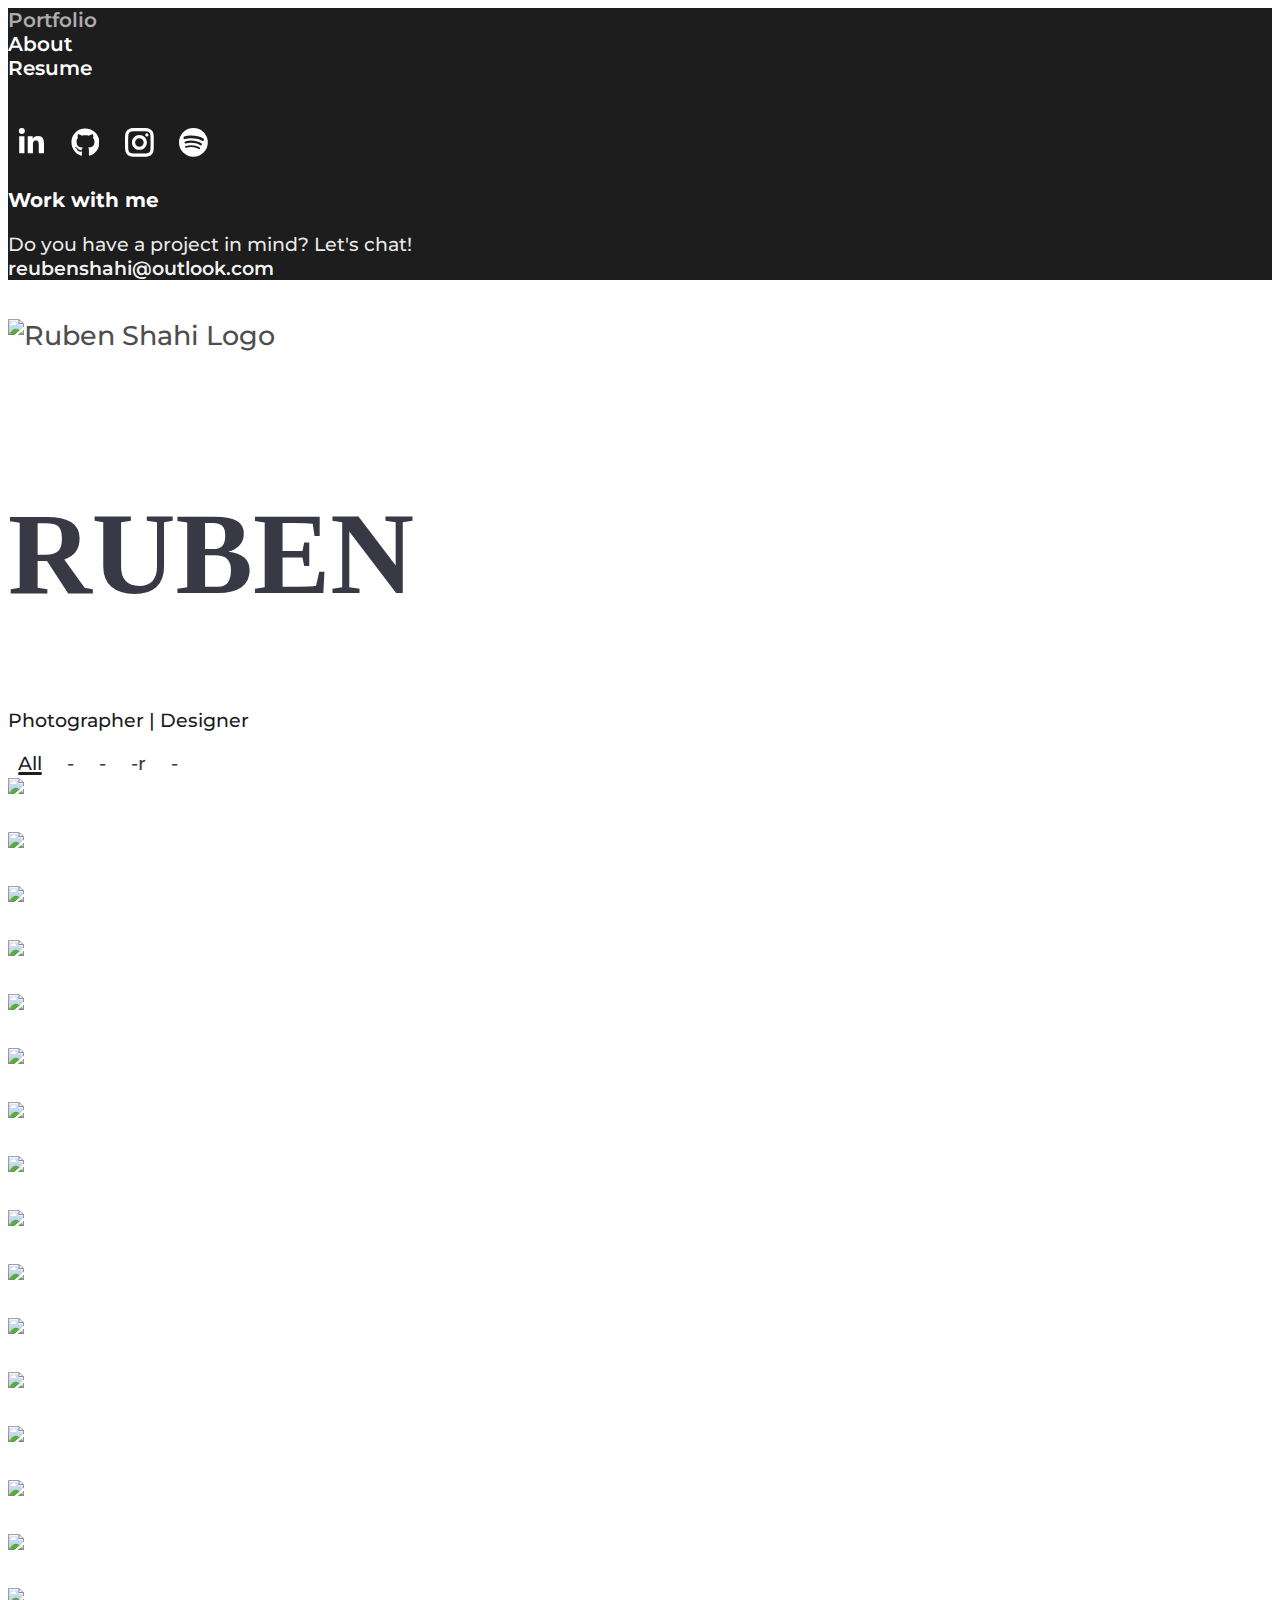
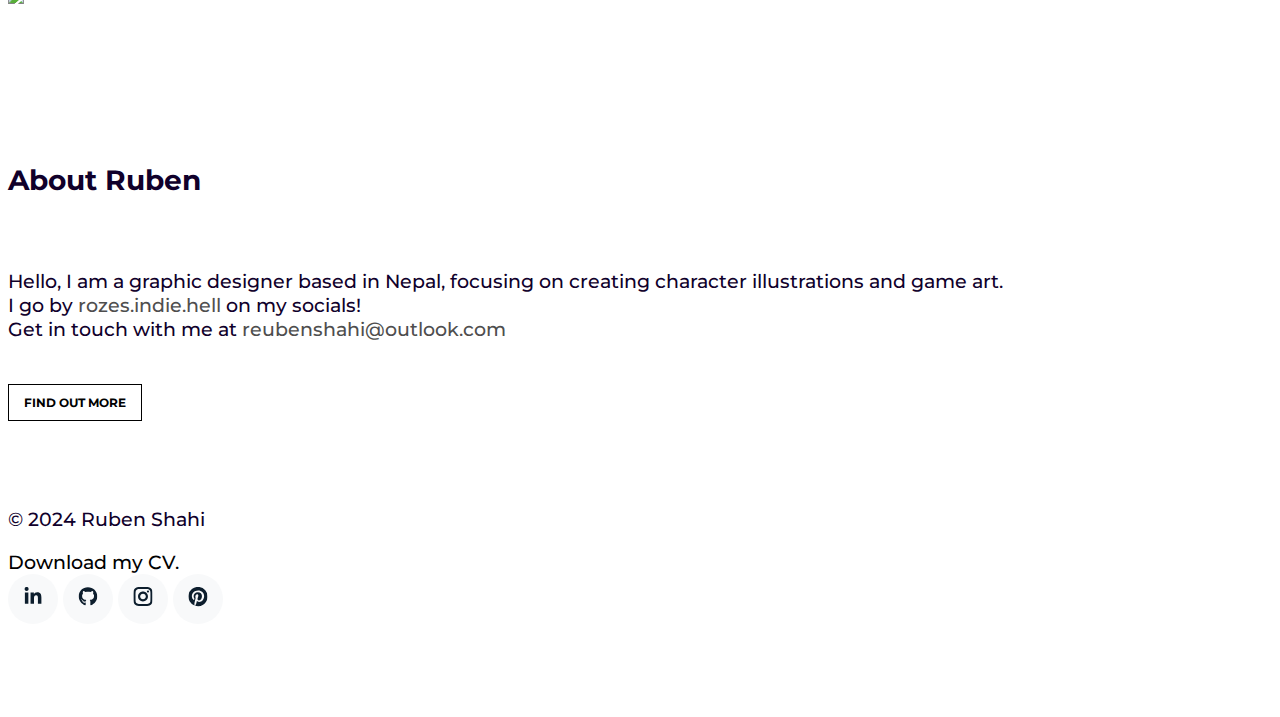
==== index.html @ 48cee7ec "Update index.html" ====
<!DOCTYPE html>
<html lang="en">
  <head>
    <meta charset="utf-8" />
    <meta content="width=device-width, initial-scale=1.0" name="viewport" />

    <title>Ruben Shahi Portfolio</title>
    <meta content="" name="Ruben shahi" />
    <meta content="" name="Ruben Shahi portfolio" />
    <meta name="description" content="Reuben Shahi, Ruben Shahi, Rozes-indie-hell">
    <meta name="keywords" content="Graphic Desinger,Visual Designer,Illustration, Ruben Shahi, Rozes-Indie-Hell,rozesendehael,roses in the hell">
    <meta name="author" content="Ruben Shahi">

     <script async src="https://pagead2.googlesyndication.com/pagead/js/adsbygoogle.js?client=ca-pub-5201594107803578"
     crossorigin="anonymous"></script>

    <!-- Google tag (gtag.js) -->
    <script async src="https://www.googletagmanager.com/gtag/js?id=G-9S11E6HL7Z"></script>
    <script>
      window.dataLayer = window.dataLayer || [];
      function gtag(){dataLayer.push(arguments);}
      gtag('js', new Date());
      
      gtag('config', 'G-9S11E6HL7Z');
    </script>
    
    <!-- Google Tag Manager -->
<script>(function(w,d,s,l,i){w[l]=w[l]||[];w[l].push({'gtm.start':
new Date().getTime(),event:'gtm.js'});var f=d.getElementsByTagName(s)[0],
j=d.createElement(s),dl=l!='dataLayer'?'&l='+l:'';j.async=true;j.src=
'https://www.googletagmanager.com/gtm.js?id='+i+dl;f.parentNode.insertBefore(j,f);
})(window,document,'script','dataLayer','GTM-PFKBHGC9');</script>
<!-- End Google Tag Manager -->

    <!-- Favicons -->
    <link href="assets/img/reube_logo.png" rel="icon" />
    <link href="assets/img/reuben_logo.png" rel="apple-touch-icon" />

    <!-- Google Fonts -->
    <link rel="preconnect" href="https://fonts.googleapis.com" />
    <link rel="preconnect" href="https://fonts.gstatic.com" crossorigin />
    <link
      href="https://fonts.googleapis.com/css2?family=Montserrat:wght@400;600&family=Playfair+Display:wght@400;500&display=swap"
      rel="stylesheet"
    />
  
    <!-- Vendor CSS Files -->
    <link href="assets/vendor/aos/aos.css" rel="stylesheet" />
    <link
      href="assets/vendor/bootstrap/css/bootstrap.min.css"
      rel="stylesheet"
    />
    <!-- Template Main CSS File -->
    <link href="assets/css/style.css" rel="stylesheet" />
  </head>

  <body>
    <!-- ======= Navbar ======= -->
    <div class="collapse navbar-collapse custom-navmenu" id="main-navbar">
      <div class="container py-2 py-md-5">
        <div class="row align-items-start">
          <div class="col-md-2">
            <ul class="custom-menu">
              <li class="active"><a href='/'>Portfolio</a></li>
              <li><a href='/about'>About</a></li>
              <li>
                <a href="./assets/pdf/Aakankshya-Shrestha-Resume.pdf">Resume</a>
              </li>
            </ul>
          </div>
          <div class="col-md-6 d-none d-md-block mr-auto">
            <div class="tweet d-flex">
              <div>
                <br />
                <h2>
                  <a
                    href="https://www.linkedin.com/in/ruben-shahi//"
                    ><span
                      ><svg
                        stroke="currentColor"
                        fill="currentColor"
                        stroke-width="0"
                        viewBox="0 0 448 512"
                        height="1em"
                        width="1em"
                        xmlns="http://www.w3.org/2000/svg"
                      >
                        <path
                          d="M100.28 448H7.4V148.9h92.88zM53.79 108.1C24.09 108.1 0 83.5 0 53.8a53.79 53.79 0 0 1 107.58 0c0 29.7-24.1 54.3-53.79 54.3zM447.9 448h-92.68V302.4c0-34.7-.7-79.2-48.29-79.2-48.29 0-55.69 37.7-55.69 76.7V448h-92.78V148.9h89.08v40.8h1.3c12.4-23.5 42.69-48.3 87.88-48.3 94 0 111.28 61.9 111.28 142.3V448z"
                        ></path></svg></span
                  ></a>
                  <a href="https://github.com/reuben-shahi"
                    ><span
                      ><svg
                        stroke="currentColor"
                        fill="currentColor"
                        stroke-width="0"
                        viewBox="0 0 496 512"
                        height="1em"
                        width="1em"
                        xmlns="http://www.w3.org/2000/svg"
                      >
                        <path
                          d="M165.9 397.4c0 2-2.3 3.6-5.2 3.6-3.3.3-5.6-1.3-5.6-3.6 0-2 2.3-3.6 5.2-3.6 3-.3 5.6 1.3 5.6 3.6zm-31.1-4.5c-.7 2 1.3 4.3 4.3 4.9 2.6 1 5.6 0 6.2-2s-1.3-4.3-4.3-5.2c-2.6-.7-5.5.3-6.2 2.3zm44.2-1.7c-2.9.7-4.9 2.6-4.6 4.9.3 2 2.9 3.3 5.9 2.6 2.9-.7 4.9-2.6 4.6-4.6-.3-1.9-3-3.2-5.9-2.9zM244.8 8C106.1 8 0 113.3 0 252c0 110.9 69.8 205.8 169.5 239.2 12.8 2.3 17.3-5.6 17.3-12.1 0-6.2-.3-40.4-.3-61.4 0 0-70 15-84.7-29.8 0 0-11.4-29.1-27.8-36.6 0 0-22.9-15.7 1.6-15.4 0 0 24.9 2 38.6 25.8 21.9 38.6 58.6 27.5 72.9 20.9 2.3-16 8.8-27.1 16-33.7-55.9-6.2-112.3-14.3-112.3-110.5 0-27.5 7.6-41.3 23.6-58.9-2.6-6.5-11.1-33.3 2.6-67.9 20.9-6.5 69 27 69 27 20-5.6 41.5-8.5 62.8-8.5s42.8 2.9 62.8 8.5c0 0 48.1-33.6 69-27 13.7 34.7 5.2 61.4 2.6 67.9 16 17.7 25.8 31.5 25.8 58.9 0 96.5-58.9 104.2-114.8 110.5 9.2 7.9 17 22.9 17 46.4 0 33.7-.3 75.4-.3 83.6 0 6.5 4.6 14.4 17.3 12.1C428.2 457.8 496 362.9 496 252 496 113.3 383.5 8 244.8 8zM97.2 352.9c-1.3 1-1 3.3.7 5.2 1.6 1.6 3.9 2.3 5.2 1 1.3-1 1-3.3-.7-5.2-1.6-1.6-3.9-2.3-5.2-1zm-10.8-8.1c-.7 1.3.3 2.9 2.3 3.9 1.6 1 3.6.7 4.3-.7.7-1.3-.3-2.9-2.3-3.9-2-.6-3.6-.3-4.3.7zm32.4 35.6c-1.6 1.3-1 4.3 1.3 6.2 2.3 2.3 5.2 2.6 6.5 1 1.3-1.3.7-4.3-1.3-6.2-2.2-2.3-5.2-2.6-6.5-1zm-11.4-14.7c-1.6 1-1.6 3.6 0 5.9 1.6 2.3 4.3 3.3 5.6 2.3 1.6-1.3 1.6-3.9 0-6.2-1.4-2.3-4-3.3-5.6-2z"
                        ></path></svg></span
                  ></a>
                  <a href="https://www.instagram.com/rozes.indie.hell/"
                    ><span
                      ><svg
                        stroke="currentColor"
                        fill="currentColor"
                        stroke-width="0"
                        viewBox="0 0 24 24"
                        height="1em"
                        width="1em"
                        xmlns="http://www.w3.org/2000/svg"
                      >
                        <path
                          d="M17.3183118,0.0772036939 C18.5358869,0.132773211 19.3775594,0.311686093 20.156489,0.614412318 C20.9357539,0.917263935 21.5259307,1.30117806 22.1124276,1.88767349 C22.6988355,2.47414659 23.0827129,3.06422396 23.3856819,3.84361655 C23.688357,4.62263666 23.8672302,5.46418415 23.9227984,6.68172489 C23.9916356,8.19170553 24,8.72394829 24,11.9999742 C24,15.2760524 23.9916355,15.808302 23.9227954,17.3182896 C23.8672306,18.5358038 23.6883589,19.3773584 23.3855877,20.1566258 C23.0826716,20.9358162 22.6987642,21.5259396 22.1124276,22.1122749 C21.5259871,22.6987804 20.9357958,23.0827198 20.1563742,23.3856323 C19.3772192,23.6883583 18.5357324,23.8672318 17.3183209,23.9227442 C15.8086874,23.9916325 15.2765626,24 12,24 C8.72343739,24 8.19131258,23.9916325 6.68172382,23.9227463 C5.46426077,23.8672314 4.62270711,23.6883498 3.84342369,23.3855738 C3.0641689,23.0827004 2.47399369,22.6987612 1.88762592,22.1123283 C1.30117312,21.525877 0.91721975,20.9357071 0.614318116,20.1563835 C0.311643016,19.3773633 0.132769821,18.5358159 0.0772038909,17.3183251 C0.0083529426,15.8092887 0,15.2774634 0,11.9999742 C0,8.7225328 0.00835296697,8.19071076 0.0772047368,6.68165632 C0.132769821,5.46418415 0.311643016,4.62263666 0.614362729,3.84350174 C0.91719061,3.06430165 1.30113536,2.4741608 1.88757245,1.88772514 C2.47399369,1.30123879 3.0641689,0.917299613 3.84345255,0.614414972 C4.62236201,0.311696581 5.46409415,0.132773979 6.68163888,0.0772035898 C8.19074867,0.00835221992 8.72252573,0 12,0 C15.2774788,0 15.8092594,0.00835235053 17.3183118,0.0772036939 Z M12,2.66666667 C8.75959504,2.66666667 8.26400713,2.67445049 6.80319929,2.74109814 C5.87614637,2.78341009 5.31952221,2.90172878 4.80947575,3.09995521 C4.37397765,3.26922052 4.09725505,3.44924273 3.77324172,3.77329203 C3.44916209,4.09737087 3.26913181,4.37408574 3.09996253,4.80937168 C2.90169965,5.31965737 2.78340891,5.87618164 2.74109927,6.80321713 C2.67445122,8.26397158 2.66666667,8.75960374 2.66666667,11.9999742 C2.66666667,15.2403924 2.67445121,15.7360281 2.74109842,17.1967643 C2.78340891,18.1238184 2.90169965,18.6803426 3.09990404,19.1904778 C3.26914133,19.6259017 3.44919889,19.9026659 3.77329519,20.2267614 C4.09725505,20.5507573 4.37397765,20.7307795 4.80932525,20.8999863 C5.31971515,21.0982887 5.87621193,21.2165784 6.80323907,21.2588497 C8.26460439,21.3255353 8.76051223,21.3333333 12,21.3333333 C15.2394878,21.3333333 15.7353956,21.3255353 17.1968056,21.2588476 C18.123775,21.216579 18.6802056,21.0982995 19.1905083,20.9000309 C19.6260288,20.7307713 19.9027426,20.5507596 20.2267583,20.226708 C20.5507492,19.9027179 20.7308046,19.6259456 20.9000375,19.1906283 C21.0983009,18.6803412 21.2165908,18.1238118 21.2588986,17.196779 C21.3255376,15.7350718 21.3333333,15.2390126 21.3333333,11.9999742 C21.3333333,8.76098665 21.3255376,8.26493375 21.2589016,6.80323567 C21.2165911,5.87618164 21.0983004,5.31965737 20.9001178,4.80957831 C20.7308131,4.37403932 20.550774,4.09729207 20.2267583,3.77324038 C19.9027658,3.44924868 19.6260264,3.26922777 19.1905015,3.09996643 C18.6803988,2.90171817 18.1238378,2.78341062 17.1967608,2.74109868 C15.7359966,2.67445057 15.2404012,2.66666667 12,2.66666667 Z M12,18.2222222 C8.56356156,18.2222222 5.77777778,15.4364384 5.77777778,12 C5.77777778,8.56356156 8.56356156,5.77777778 12,5.77777778 C15.4364384,5.77777778 18.2222222,8.56356156 18.2222222,12 C18.2222222,15.4364384 15.4364384,18.2222222 12,18.2222222 Z M12,15.5555556 C13.9636791,15.5555556 15.5555556,13.9636791 15.5555556,12 C15.5555556,10.0363209 13.9636791,8.44444444 12,8.44444444 C10.0363209,8.44444444 8.44444444,10.0363209 8.44444444,12 C8.44444444,13.9636791 10.0363209,15.5555556 12,15.5555556 Z M18.2222222,7.11111111 C17.4858426,7.11111111 16.8888889,6.51415744 16.8888889,5.77777778 C16.8888889,5.04139811 17.4858426,4.44444444 18.2222222,4.44444444 C18.9586019,4.44444444 19.5555556,5.04139811 19.5555556,5.77777778 C19.5555556,6.51415744 18.9586019,7.11111111 18.2222222,7.11111111 Z"
                        ></path></svg></span
                  ></a>
                  <a href="https://open.spotify.com/user/21mlc4a7etd7lk5fdn3ow52wq"
                    ><span
                      ><svg
                        stroke="currentColor"
                        fill="currentColor"
                        stroke-width="0"
                        version="1.1"
                        viewBox="0 0 16 16"
                        height="1em"
                        width="1em"
                        xmlns="http://www.w3.org/2000/svg"
                      >
                        <path
                          d="M8 0a8 8 0 1 0 0 16A8 8 0 0 0 8 0m3.669 11.538a.498.498 0 0 1-.686.165c-1.879-1.147-4.243-1.407-7.028-.77a.499.499 0 0 1-.222-.973c3.048-.696 5.662-.397 7.77.892a.5.5 0 0 1 .166.686zm.979-2.178a.624.624 0 0 1-.858.205c-2.15-1.321-5.428-1.704-7.972-.932a.625.625 0 0 1-.362-1.194c2.905-.881 6.517-.454 8.986 1.063a.624.624 0 0 1 .206.858m.084-2.268C10.154 5.56 5.9 5.419 3.438 6.166a.748.748 0 1 1-.434-1.432c2.825-.857 7.523-.692 10.492 1.07a.747.747 0 1 1-.764 1.288z"
                  ></a>
                </h2>
              </div>
            </div>
          </div>
          <div class="col-md-4 d-none d-md-block">
            <h3>Work with me</h3>
            <p>
              Do you have a project in mind? Let's chat! <br />
              <a
                href="mailto:reubenshahi@outlook.com?subject = Feedback&body = Message"
                >reubenshahi@outlook.com</a
              >
            </p>
          </div>
        </div>
      </div>
    </div>
                          
           <!-- Google Tag Manager (noscript) -->
                          <noscript><iframe src="https://www.googletagmanager.com/ns.html?id=GTM-PFKBHGC9"
                                      height="0" width="0" style="display:none;visibility:hidden"></iframe></noscript>
           <!-- End Google Tag Manager (noscript) -->

                          
    <nav class="navbar navbar-light custom-navbar">
      <div class="container">
        <a class='navbar-brand' href='/'>
          <img
            class="logo"
            src="./assets/img/reube_logo.png"
            alt="Ruben Shahi Logo"
          />
        </a>
        <a
          href="#"
          class="burger"
          data-bs-toggle="collapse"
          data-bs-target="#main-navbar"
        >
          <span></span>
        </a>
      </div>
    </nav>

    <main id="main">
      <!-- ======= Works Section ======= -->
      <section class="section site-portfolio">
        <div class="container">
          <div class="row mb-5 align-items-center">
            <div class="col-md-12 col-lg-6 mb-4 mb-lg-0" data-aos="fade-up">
              <h2 style="line-height:116px;font-family:custom_88983;font-weight:700;font-size:116px" class="view-mode unstyled align-left">              
                <span style="letter-spacing:0px;font-weight:700;font-style:normal;font-family:Even Steven; src:assets/even stevens.ttf;color:rgba(34, 35, 48, 0.9);font-size:116px">RUBEN</span>
              </h2>
              <p class="mb-0">Photographer | Designer</p>
            </div>
            <div
              class="col-md-12 col-lg-6 text-start text-lg-end"
              data-aos="fade-up"
              data-aos-delay="100"
            >
              <div id="filters" class="filters">
                <a href="#" data-filter="*" class="active">All</a>
                <a href="#" data-filter=".two">-</a>
                <a href="#" data-filter=".three">-</a>
                <a href="#" data-filter=".bookcover">-r</a>
                <a href="#" data-filter=".design">-</a>
              </div>
            </div>
          </div>
          <div
            id="portfolio-grid"
            class="row no-gutter"
            data-aos="fade-up"
            data-aos-delay="200"
          >
            <div class="item three col-sm-6 col-md-4 col-lg-4 mb-4">
              <a class='item-wrap fancybox' href='/splineroom'>
                <div class="work-info">
                  <h3>3D Interactive Room</h3>
                  <span>3d Design with Spline</span>
                </div>
                 <img class="img-fluid" src="assets/img/pearl.jpg" />
<!--                <script type="module" src="https://unpkg.com/@splinetool/viewer@0.9.370/build/spline-viewer.js"></script>
              <spline-viewer hint url="https://prod.spline.design/Xy8UsoNjPP974GU5/scene.splinecode"></spline-viewer> -->
              </a>
            </div>
            
          <div class="item three col-sm-6 col-md-4 col-lg-4 mb-4">
              <a class='item-wrap fancybox' href='/inktober'>
                <div class="work-info">
                  <h3>Halloween inspired 3d Illustrations</h3>
                  <span>3d Illustration</span>
                </div>
                <img class="img-fluid" src="assets/img/sakura.jpg" />
              </a>
            </div>
            
            
            <div class="item two col-sm-6 col-md-4 col-lg-4 mb-4">
              <a class='item-wrap fancybox' href='/bbc'>
                <div class="work-info">
                  <h3>Character Illustration for motion</h3>
                  <span>Client: BBC</span>
                </div>
                <img class="img-fluid" src="assets/img/petals.jpg" />
              </a>
            </div>
            <div class="item bookcover col-sm-6 col-md-4 col-lg-4 mb-4">
              <a class='item-wrap fancybox' href='/coverdesign1'>
                <div class="work-info">
                  <h3>Think and Grow Rich Book cover design</h3>
                  <span>Client: Books Mandala</span>
                </div>
                <img class="img-fluid" src="assets/img/lavender.jpg" />
              </a>
            </div>
         
            <div class="item two col-sm-6 col-md-4 col-lg-4 mb-4">
              <a class='item-wrap fancybox' href='/girlsupport'>
                <div class="work-info">
                  <h3>Girls support girls</h3>
                  <span>Illustration for Charity and Breast cancer awareness</span>
                </div>
                <img class="img-fluid" src="assets/img/amethyst_01.jpg" />
              </a>
            </div>
            <div class="item design col-sm-6 col-md-4 col-lg-4 mb-4">
              <a class='item-wrap fancybox' href='/project_two'>
                <div class="work-info">
                  <h3>Website design : PLANN</h3>
                  <span>UI Design</span>
                </div>
                <img class="img-fluid" src="assets/img/amethyst_02.jpg" />
              </a>
            </div>
               <div class="item two col-sm-6 col-md-4 col-lg-4 mb-4">
              <a class='item-wrap fancybox' href='/project_one'>
                <div class="work-info">
                  <h3>Color Pop Characters</h3>
                  <span>2D</span>
                </div>
                <img class="img-fluid" src="assets/img/shadow.jpg" />
              </a>
            </div>
             <div class="item bookcover col-sm-6 col-md-4 col-lg-4 mb-4">
              <a class='item-wrap fancybox' href='/coverdesign2'>
                <div class="work-info">
                  <h3>The power of your subconscious mind Book cover design</h3>
                  <span>Client: Books Mandala</span>
                </div>
                <img class="img-fluid" src="assets/img/summer.jpg" />
              </a>
            </div>
            <div class="item two col-sm-6 col-md-4 col-lg-4 mb-4">
              <a class='item-wrap fancybox' href='/gamedev'>
                <div class="work-info">
                  <h3>Platformer Game Design</h3>
                  <span>2d Illustration</span>
                </div>
                <img class="img-fluid" src="assets/img/shot02.jpg" />
              </a>
            </div>
            <div class="item three col-sm-6 col-md-4 col-lg-4 mb-4">
              <a class='item-wrap fancybox' href='/project_five'>
                <div class="work-info">
                  <h3>3d Character Illustration</h3>
                  <span>3D</span>
                </div>
                <img class="img-fluid" src="assets/img/mirror.jpg" />
              </a>
            </div>
            <div class="item design col-sm-6 col-md-4 col-lg-4 mb-4">
              <a class='item-wrap fancybox' href='/project_three'>
                <div class="work-info">
                  <h3>Logo Design: Oh Honey</h3>
                  <span>Branding project</span>
                </div>
                <img class="img-fluid" src="assets/img/cold_brew.jpg" />
              </a>
            </div>
            <div class="item two col-sm-6 col-md-4 col-lg-4 mb-4">
              <a class='item-wrap fancybox' href='/project_four'>
                <div class="work-info">
                  <h3>Vector character design</h3>
                  <span>2d Illustration</span>
                </div>
                <img class="img-fluid" src="assets/img/pink dawn.jpg" />
              </a>
            </div>
            <div class="item bookcover col-sm-6 col-md-4 col-lg-4 mb-4">
              <a class='item-wrap fancybox' href='/coverdesign3'>
                <div class="work-info">
                  <h3>How to Win Friend and Influence People book cover design</h3>
                  <span>Client: Books Mandala</span>
                </div>
                <img class="img-fluid" src="assets/img/cool.jpg" />
              </a>
            </div>
          
                <div class="item three col-sm-6 col-md-4 col-lg-4 mb-4">
              <a class='item-wrap fancybox' href='/3dillustration'>
                <div class="work-info">
                  <h3>Pokedex</h3>
                  <span>3D Illustration</span>
                </div>
                <img class="img-fluid" src="assets/img/okay.jpg" />
              </a>
            </div>
            
            <div class="item two col-sm-6 col-md-4 col-lg-4 mb-4">
              <a class='item-wrap fancybox' href='/project_eight'>
                <div class="work-info">
                  <h3>Digital Art: Jiro</h3>
                  <span>Illustration</span>
                </div>
                <img class="img-fluid" src="assets/img/neon_light01.jpg" />
              </a>
            </div>
           <div class="item design col-sm-6 col-md-4 col-lg-4 mb-4">
              <a class='item-wrap fancybox' href='/project_six'>
                <div class="work-info">
                  <h3>App design: Elevate</h3>
                  <span>UI Design</span>
                </div>
                <img class="img-fluid" src="assets/img/neon_light02.jpg" />
              </a>
            </div> 
            
            
          </div>
        </div>
      </section>
      <!-- End  Works Section --> 

      <!-- ======= Services Section ======= -->
      <section class="section services">
        <div class="container">
          <div class="row justify-content-center text-center mb-4">
            <div class="col-6">
              <h3 class="h3 heading">About Ruben</h3>
            
              <br>
              <p>
              
                Hello, I am a graphic designer based in Nepal, focusing on creating character illustrations and game art.<br />
                I go by <a href="https://www.instagram.com/rozes.indie.hell/">rozes.indie.hell </a>on my socials!
                
                <br>
                Get in touch with me at  <a class = "servicesemail" href="mailto: reubenshahi@outlook.com?subject = Feedback&body = Message">reubenshahi@outlook.com</a>

                <br/><br>
                <p><a class='readmore' href='/about'>Find out more</a></p>
              </p>
            </div>
          </div>
          
          </div>
        </div>
      </section>
      <!-- End Services Section
    </main>
    <!-- End #main -->

    <!-- ======= Footer ======= -->
    <footer class="footer" role="contentinfo">
      <div class="container">
        <div class="row">
          <div class="col-sm-6">
            <p class="mb-1">&copy; 2024 Ruben Shahi</p>
            <div class="credits">
              <a href="./assets/pdf/Aakankshya-Shrestha-Resume.pdf"
                >Download my CV.</a
              >
            </div>
          </div>
          <div class="col-sm-6 social text-md-end">
            <a href="https://www.linkedin.com/in/ruben-shahi"
              ><span
                ><svg
                  stroke="currentColor"
                  fill="currentColor"
                  stroke-width="0"
                  viewBox="0 0 448 512"
                  height="1em"
                  width="1em"
                  xmlns="http://www.w3.org/2000/svg"
                >
                  <path
                    d="M100.28 448H7.4V148.9h92.88zM53.79 108.1C24.09 108.1 0 83.5 0 53.8a53.79 53.79 0 0 1 107.58 0c0 29.7-24.1 54.3-53.79 54.3zM447.9 448h-92.68V302.4c0-34.7-.7-79.2-48.29-79.2-48.29 0-55.69 37.7-55.69 76.7V448h-92.78V148.9h89.08v40.8h1.3c12.4-23.5 42.69-48.3 87.88-48.3 94 0 111.28 61.9 111.28 142.3V448z"
                  ></path></svg></span
            ></a>
            <a href="https://github.com/reuben-shahi"
              ><span
                ><svg
                  stroke="currentColor"
                  fill="currentColor"
                  stroke-width="0"
                  viewBox="0 0 496 512"
                  height="1em"
                  width="1em"
                  xmlns="http://www.w3.org/2000/svg"
                >
                  <path
                    d="M165.9 397.4c0 2-2.3 3.6-5.2 3.6-3.3.3-5.6-1.3-5.6-3.6 0-2 2.3-3.6 5.2-3.6 3-.3 5.6 1.3 5.6 3.6zm-31.1-4.5c-.7 2 1.3 4.3 4.3 4.9 2.6 1 5.6 0 6.2-2s-1.3-4.3-4.3-5.2c-2.6-.7-5.5.3-6.2 2.3zm44.2-1.7c-2.9.7-4.9 2.6-4.6 4.9.3 2 2.9 3.3 5.9 2.6 2.9-.7 4.9-2.6 4.6-4.6-.3-1.9-3-3.2-5.9-2.9zM244.8 8C106.1 8 0 113.3 0 252c0 110.9 69.8 205.8 169.5 239.2 12.8 2.3 17.3-5.6 17.3-12.1 0-6.2-.3-40.4-.3-61.4 0 0-70 15-84.7-29.8 0 0-11.4-29.1-27.8-36.6 0 0-22.9-15.7 1.6-15.4 0 0 24.9 2 38.6 25.8 21.9 38.6 58.6 27.5 72.9 20.9 2.3-16 8.8-27.1 16-33.7-55.9-6.2-112.3-14.3-112.3-110.5 0-27.5 7.6-41.3 23.6-58.9-2.6-6.5-11.1-33.3 2.6-67.9 20.9-6.5 69 27 69 27 20-5.6 41.5-8.5 62.8-8.5s42.8 2.9 62.8 8.5c0 0 48.1-33.6 69-27 13.7 34.7 5.2 61.4 2.6 67.9 16 17.7 25.8 31.5 25.8 58.9 0 96.5-58.9 104.2-114.8 110.5 9.2 7.9 17 22.9 17 46.4 0 33.7-.3 75.4-.3 83.6 0 6.5 4.6 14.4 17.3 12.1C428.2 457.8 496 362.9 496 252 496 113.3 383.5 8 244.8 8zM97.2 352.9c-1.3 1-1 3.3.7 5.2 1.6 1.6 3.9 2.3 5.2 1 1.3-1 1-3.3-.7-5.2-1.6-1.6-3.9-2.3-5.2-1zm-10.8-8.1c-.7 1.3.3 2.9 2.3 3.9 1.6 1 3.6.7 4.3-.7.7-1.3-.3-2.9-2.3-3.9-2-.6-3.6-.3-4.3.7zm32.4 35.6c-1.6 1.3-1 4.3 1.3 6.2 2.3 2.3 5.2 2.6 6.5 1 1.3-1.3.7-4.3-1.3-6.2-2.2-2.3-5.2-2.6-6.5-1zm-11.4-14.7c-1.6 1-1.6 3.6 0 5.9 1.6 2.3 4.3 3.3 5.6 2.3 1.6-1.3 1.6-3.9 0-6.2-1.4-2.3-4-3.3-5.6-2z"
                  ></path></svg></span
            ></a>
            <a href="https://www.instagram.com/rozes.indie.hell/"
              ><span
                ><svg
                  stroke="currentColor"
                  fill="currentColor"
                  stroke-width="0"
                  viewBox="0 0 24 24"
                  height="1em"
                  width="1em"
                  xmlns="http://www.w3.org/2000/svg"
                >
                  <path
                    d="M17.3183118,0.0772036939 C18.5358869,0.132773211 19.3775594,0.311686093 20.156489,0.614412318 C20.9357539,0.917263935 21.5259307,1.30117806 22.1124276,1.88767349 C22.6988355,2.47414659 23.0827129,3.06422396 23.3856819,3.84361655 C23.688357,4.62263666 23.8672302,5.46418415 23.9227984,6.68172489 C23.9916356,8.19170553 24,8.72394829 24,11.9999742 C24,15.2760524 23.9916355,15.808302 23.9227954,17.3182896 C23.8672306,18.5358038 23.6883589,19.3773584 23.3855877,20.1566258 C23.0826716,20.9358162 22.6987642,21.5259396 22.1124276,22.1122749 C21.5259871,22.6987804 20.9357958,23.0827198 20.1563742,23.3856323 C19.3772192,23.6883583 18.5357324,23.8672318 17.3183209,23.9227442 C15.8086874,23.9916325 15.2765626,24 12,24 C8.72343739,24 8.19131258,23.9916325 6.68172382,23.9227463 C5.46426077,23.8672314 4.62270711,23.6883498 3.84342369,23.3855738 C3.0641689,23.0827004 2.47399369,22.6987612 1.88762592,22.1123283 C1.30117312,21.525877 0.91721975,20.9357071 0.614318116,20.1563835 C0.311643016,19.3773633 0.132769821,18.5358159 0.0772038909,17.3183251 C0.0083529426,15.8092887 0,15.2774634 0,11.9999742 C0,8.7225328 0.00835296697,8.19071076 0.0772047368,6.68165632 C0.132769821,5.46418415 0.311643016,4.62263666 0.614362729,3.84350174 C0.91719061,3.06430165 1.30113536,2.4741608 1.88757245,1.88772514 C2.47399369,1.30123879 3.0641689,0.917299613 3.84345255,0.614414972 C4.62236201,0.311696581 5.46409415,0.132773979 6.68163888,0.0772035898 C8.19074867,0.00835221992 8.72252573,0 12,0 C15.2774788,0 15.8092594,0.00835235053 17.3183118,0.0772036939 Z M12,2.66666667 C8.75959504,2.66666667 8.26400713,2.67445049 6.80319929,2.74109814 C5.87614637,2.78341009 5.31952221,2.90172878 4.80947575,3.09995521 C4.37397765,3.26922052 4.09725505,3.44924273 3.77324172,3.77329203 C3.44916209,4.09737087 3.26913181,4.37408574 3.09996253,4.80937168 C2.90169965,5.31965737 2.78340891,5.87618164 2.74109927,6.80321713 C2.67445122,8.26397158 2.66666667,8.75960374 2.66666667,11.9999742 C2.66666667,15.2403924 2.67445121,15.7360281 2.74109842,17.1967643 C2.78340891,18.1238184 2.90169965,18.6803426 3.09990404,19.1904778 C3.26914133,19.6259017 3.44919889,19.9026659 3.77329519,20.2267614 C4.09725505,20.5507573 4.37397765,20.7307795 4.80932525,20.8999863 C5.31971515,21.0982887 5.87621193,21.2165784 6.80323907,21.2588497 C8.26460439,21.3255353 8.76051223,21.3333333 12,21.3333333 C15.2394878,21.3333333 15.7353956,21.3255353 17.1968056,21.2588476 C18.123775,21.216579 18.6802056,21.0982995 19.1905083,20.9000309 C19.6260288,20.7307713 19.9027426,20.5507596 20.2267583,20.226708 C20.5507492,19.9027179 20.7308046,19.6259456 20.9000375,19.1906283 C21.0983009,18.6803412 21.2165908,18.1238118 21.2588986,17.196779 C21.3255376,15.7350718 21.3333333,15.2390126 21.3333333,11.9999742 C21.3333333,8.76098665 21.3255376,8.26493375 21.2589016,6.80323567 C21.2165911,5.87618164 21.0983004,5.31965737 20.9001178,4.80957831 C20.7308131,4.37403932 20.550774,4.09729207 20.2267583,3.77324038 C19.9027658,3.44924868 19.6260264,3.26922777 19.1905015,3.09996643 C18.6803988,2.90171817 18.1238378,2.78341062 17.1967608,2.74109868 C15.7359966,2.67445057 15.2404012,2.66666667 12,2.66666667 Z M12,18.2222222 C8.56356156,18.2222222 5.77777778,15.4364384 5.77777778,12 C5.77777778,8.56356156 8.56356156,5.77777778 12,5.77777778 C15.4364384,5.77777778 18.2222222,8.56356156 18.2222222,12 C18.2222222,15.4364384 15.4364384,18.2222222 12,18.2222222 Z M12,15.5555556 C13.9636791,15.5555556 15.5555556,13.9636791 15.5555556,12 C15.5555556,10.0363209 13.9636791,8.44444444 12,8.44444444 C10.0363209,8.44444444 8.44444444,10.0363209 8.44444444,12 C8.44444444,13.9636791 10.0363209,15.5555556 12,15.5555556 Z M18.2222222,7.11111111 C17.4858426,7.11111111 16.8888889,6.51415744 16.8888889,5.77777778 C16.8888889,5.04139811 17.4858426,4.44444444 18.2222222,4.44444444 C18.9586019,4.44444444 19.5555556,5.04139811 19.5555556,5.77777778 C19.5555556,6.51415744 18.9586019,7.11111111 18.2222222,7.11111111 Z"
                  ></path></svg></span
            ></a>
            <a href="https://www.pinterest.com/rozes_indie_hell"
              ><span
                ><svg
                  stroke="currentColor"
                  fill="currentColor"
                  stroke-width="0"
                  version="1.1"
                  viewBox="0 0 16 16"
                  height="1em"
                  width="1em"
                  xmlns="http://www.w3.org/2000/svg"
                >
                  <path
                    d="M8 0a8 8 0 0 0-2.915 15.452c-.07-.633-.134-1.606.027-2.297.146-.625.938-3.977.938-3.977s-.239-.479-.239-1.187c0-1.113.645-1.943 1.448-1.943.682 0 1.012.512 1.012 1.127 0 .686-.437 1.712-.663 2.663-.188.796.4 1.446 1.185 1.446 1.422 0 2.515-1.5 2.515-3.664 0-1.915-1.377-3.254-3.342-3.254-2.276 0-3.612 1.707-3.612 3.471 0 .688.265 1.425.595 1.826a.24.24 0 0 1 .056.23c-.061.252-.196.796-.222.907-.035.146-.116.177-.268.107-1-.465-1.624-1.926-1.624-3.1 0-2.523 1.834-4.84 5.286-4.84 2.775 0 4.932 1.977 4.932 4.62 0 2.757-1.739 4.976-4.151 4.976-.811 0-1.573-.421-1.834-.919l-.498 1.902c-.181.695-.669 1.566-.995 2.097A8 8 0 1 0 8 0"/>
                </svg></path></svg></span
            ></a>
          </div>
        </div>
      </div>
    </footer>
    <a
      href="#"
      class="back-to-top d-flex align-items-center justify-content-center"
      ><h2><i class="bi bi-arrow-bar-up"></i></h2
    ></a>

    <!-- Vendor JS Files -->
    <script src="assets/vendor/aos/aos.js"></script>
    <script src="assets/vendor/bootstrap/js/bootstrap.bundle.min.js"></script>
    <script src="assets/vendor/isotope-layout/isotope.pkgd.min.js"></script>
    <script src="assets/vendor/php-email-form/validate.js"></script>
    <script src="assets/vendor/swiper/swiper-bundle.min.js"></script>

    <!-- Template Main JS File -->
    <script src="assets/js/main.js"></script>
  </body>
</html>
---- assets/css/style.css ----
/*--------------------------------------------------------------
# General
--------------------------------------------------------------*/
body {
  font-family: "Montserrat", sans-serif;
  font-weight: 500;
  color: #10002b;
  font-size: 1.2rem;
}

a {
  color: rgb(78, 78, 78);
  text-decoration: none;
}

a:hover {
  color: #000;
}

h1,
h2,
h3,
h4,
h5,
h6,
.font-heading {
  font-family: "Montserrat", sans-serif;
}

.section {
  padding: 3rem 0;
}

.filters a {
  text-decoration: none;
  color: rgb(59, 59, 59);
  display: inline-block;
  padding-left: 10px;
  padding-right: 10px;
  position: relative;
  font-weight: 00;
}

.filters a:hover,
.filters a:focus,
.filters a:active {
  text-decoration: none;
}

.filters a:hover:before {
  content: "";
  position: absolute;
  left: 10px;
  right: 10px;
  bottom: 0;
  height: 3px;
  border-radius: 12px;
  background-color: #1d1d1d;
}

.filters a.active {
  color: #1d1d1d;
}

.filters a.active:before {
  content: "";
  position: absolute;
  left: 10px;
  right: 10px;
  bottom: 0;
  height: 3px;
  border-radius: 12px;
  background-color: #1d1d1d;
}
.site-portfolio .container p {
  color: #1d1d1d;
}
.item {
  border: none;
  margin-bottom: 30px;
}

.item .item-wrap {
  display: block;
  position: relative;
  overflow: hidden;
}

.item .item-wrap:after {
  z-index: 2;
  position: absolute;
  content: "";
  top: 0;
  left: 0;
  right: 0;
  bottom: 0;
  background: rgba(0, 0, 0, 0.4);
  visibility: hidden;
  opacity: 0;
  transition: 0.3s all ease-in-out;
}

.item .item-wrap img {
  transition: 0.3s transform ease;
  transform: scale(1);
}

.item .item-wrap > .work-info {
  position: absolute;
  top: 50%;
  width: 100%;
  text-align: center;
  z-index: 3;
  transform: translateY(-50%);
  color: #fff;
  opacity: 0;
  visibility: hidden;
  margin-top: 20px;
  transition: 0.3s all ease;
}

.item .item-wrap > .work-info h3 {
  font-size: 20px;
  margin-bottom: 0;
}

.item .item-wrap > .work-info span {
  font-size: 14px;
  text-transform: uppercase;
  letter-spacing: 0.2rem;
}

.item .item-wrap:hover {
  text-decoration: none;
}

.item .item-wrap:hover img {
  transform: scale(1.05);
}

.item .item-wrap:hover:after {
  opacity: 1;
  visibility: visible;
}

.item .item-wrap:hover .work-info {
  margin-top: 0px;
  opacity: 1;
  visibility: visible;
}

.h3 {
  font-size: 20px;
}

.h4 {
  font-size: 16px;
}

.heading {
  font-size: 28px;
}

.readmore {
  display: inline-block;
  border: 1px solid #000;
  padding: 10px 15px;
  font-size: 12px;
  text-transform: uppercase;
  color: #000;
  transition: 0.2s all ease;
  font-weight: 700;
}

.readmore:active,
.readmore:focus,
.readmore:hover {
  outline: none;
}

.readmore:hover {
  color: #fff;
  text-decoration: none;
  background: #1d1d1d;
}

.sticky-content {
  position: sticky;
  position: -webkit-sticky;
  top: 0;
  /* required */
}

.list-line li {
  margin-bottom: 10px;
  position: relative;
  padding-left: 30px;
}

.list-line li:before {
  content: "";
  position: absolute;
  left: 0;
  top: 0.7rem;
  width: 10px;
  height: 2px;
  background: #000;
}

.custom-progress {
  height: 7px;
  border-radius: 0;
}

.custom-progress .progress-bar {
  background: #000;
}
/* about me section */

/*--------------------------------------------------------------
# Header
--------------------------------------------------------------*/
/* Custom Navmenu */
.custom-navmenu {
  background: #1d1d1d;
}

.custom-navmenu .custom-menu,
.custom-navmenu .custom-menu li {
  padding: 0;
  margin: 0;
  list-style: none;
}

.custom-navmenu .custom-menu li {
  margin-bottom: 0;
  font-size: 20px;
}

.custom-navmenu .custom-menu li a {
  color: #fff;
  padding: 10px 0 !important;
}
.custom-navmenu .custom-menu li a:hover {
  color: #adadad;
  text-decoration: none;
}
.custom-navmenu .tweet a span {
  color: #fff;
  padding: 0em 0.3em 0em 0.3em;
}
.custom-navmenu .tweet {
  justify-content: space-around;
}

.custom-navmenu .tweet a span:hover {
  color: #adadad;
}

.custom-navmenu .custom-menu li a:hover {
  text-decoration: none;
}

.custom-navmenu .custom-menu li.active a {
  text-decoration: none;
  color: #adadad;
}

.custom-navmenu h3 {
  font-size: 20px;
  color: #fff;
}

.custom-navmenu p {
  color: rgba(255, 255, 255, 0.904);
}

.custom-navmenu a {
  color: rgba(255, 255, 255, 0.966);
  font-weight: 600;
  border-radius: 50%;
}

.custom-navmenu a:hover {
  color: #adadad;
}

/* Custom Navbar */
.custom-navbar {
  padding-top: 20px;
  width: 100%;
}
.logo {
  width: 150px;
  height: auto;
  margin: 0;
}
@media (max-width: 780px) {
  .custom-navbar > .container {
    padding-right: 0;
    padding-left: 0;
  }
}

.custom-navbar .navbar-brand {
  font-size: 1.7rem;
}

/* Burger */
.burger {
  width: 28px;
  height: 32px;
  cursor: pointer;
  position: relative;
}

.burger:before,
.burger span,
.burger:after {
  width: 100%;
  height: 2px;
  display: block;
  background: #1d1d1d;

  border-radius: 2px;
  position: absolute;
  opacity: 1;
}

.burger:before,
.burger:after {
  transition: top 0.35s cubic-bezier(0.23, 1, 0.32, 1),
    transform 0.35s cubic-bezier(0.23, 1, 0.32, 1),
    opacity 0.35s cubic-bezier(0.23, 1, 0.32, 1),
    background-color 1.15s cubic-bezier(0.86, 0, 0.07, 1);
  -webkit-transition: top 0.35s cubic-bezier(0.23, 1, 0.32, 1),
    -webkit-transform 0.35s cubic-bezier(0.23, 1, 0.32, 1),
    opacity 0.35s cubic-bezier(0.23, 1, 0.32, 1),
    background-color 1.15s cubic-bezier(0.86, 0, 0.07, 1);
  content: "";
}

.burger:before {
  top: 4px;
}

.burger span {
  top: 15px;
}

.burger:after {
  top: 26px;
}

/* Hover */
.burger:hover:before {
  top: 7px;
}

.burger:hover:after {
  top: 23px;
}

/* Click */
.burger.active span {
  opacity: 0;
}

.burger.active:before,
.burger.active:after {
  top: 40%;
}

.burger.active:before {
  transform: rotate(45deg);
}

.burger.active:after {
  transform: rotate(-45deg);
}

.burger:focus {
  outline: none;
}

/*--------------------------------------------------------------
# Footer
--------------------------------------------------------------*/
.footer {
  padding: 0 0 4rem 0;
}

.footer a {
  color: #000;
}

.footer a:hover {
  color: #636363;
}

.social a {
  display: inline-block;
  width: 50px;
  height: 50px;
  border-radius: 50%;
  background: #f8f9fa;
  position: relative;
  text-align: center;
  color: #0d1e2d;
}

.social a span {
  display: inline-block;
  left: 50%;
  position: absolute;
  top: 50%;
  transform: translate(-50%, -50%);
}

.social a:hover {
  color: #636363;
}

.about-text span {
  color: #1d1d1d;
}
.about-blog:hover {
  color: #636363;
}
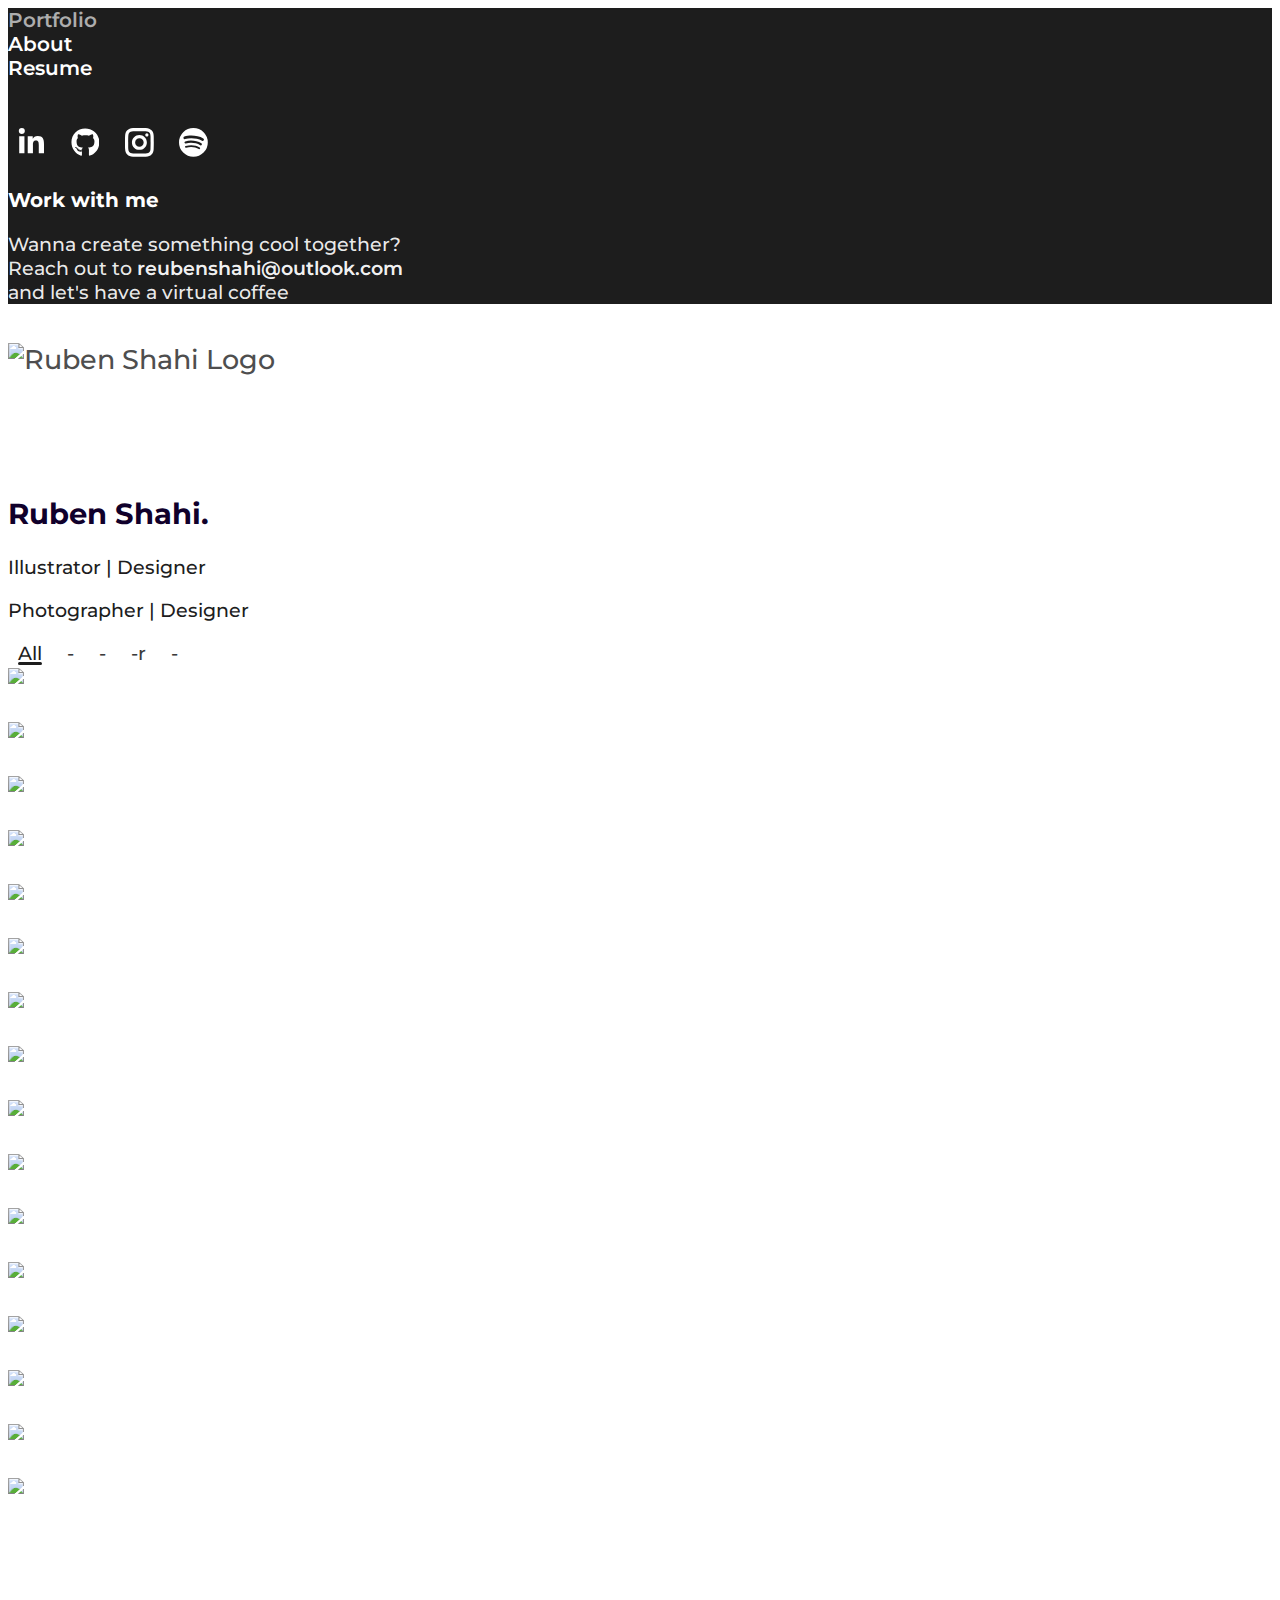
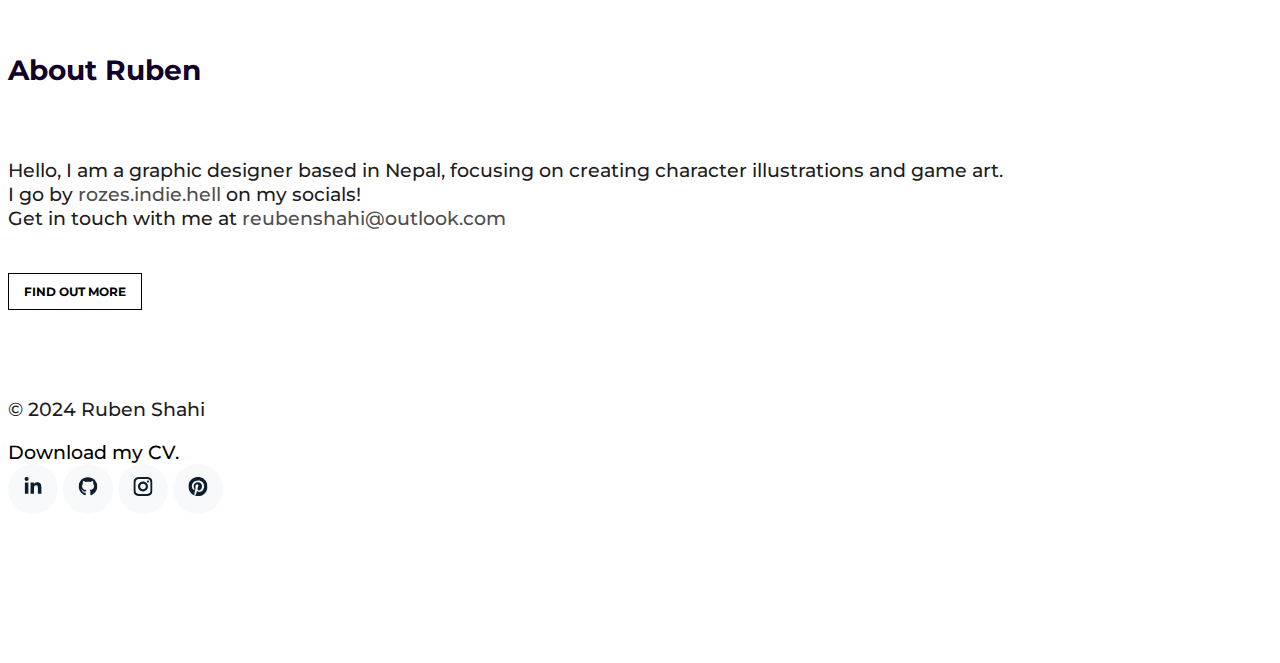
==== commit 9e35fcd8: "Update index.html" ====
--- a/index.html
+++ b/index.html
@@ -141,11 +141,14 @@
           <div class="col-md-4 d-none d-md-block">
             <h3>Work with me</h3>
             <p>
-              Do you have a project in mind? Let's chat! <br />
+              Wanna create something cool together? <br>
+              Reach out to 
               <a
                 href="mailto:reubenshahi@outlook.com?subject = Feedback&body = Message"
-                >reubenshahi@outlook.com</a
-              >
+                >reubenshahi@outlook.com</a>
+              <br>
+              and let's have a virtual coffee
+              
             </p>
           </div>
         </div>
@@ -181,13 +184,18 @@
     <main id="main">
       <!-- ======= Works Section ======= -->
       <section class="section site-portfolio">
+        <section class="section site-portfolio">
         <div class="container">
           <div class="row mb-5 align-items-center">
             <div class="col-md-12 col-lg-6 mb-4 mb-lg-0" data-aos="fade-up">
-              <h2 style="line-height:116px;font-family:custom_88983;font-weight:700;font-size:116px" class="view-mode unstyled align-left">              
-                <span style="letter-spacing:0px;font-weight:700;font-style:normal;font-family:Even Steven; src:assets/even stevens.ttf;color:rgba(34, 35, 48, 0.9);font-size:116px">RUBEN</span>
-              </h2>
-              <p class="mb-0">Photographer | Designer</p>
+              <h2>Ruben Shahi.</h2>
+              <p class="mb-0">Illustrator | Designer</p>
+            </div>
+            <div
+          
+             <div class="container">
+          <div class="row mb-5 align-items-center">
+            <div class="col-md-12 col-lg-6 mb-4 mb-lg-0" data-aos="fade-up"> <p class="mb-0">Photographer | Designer</p>
             </div>
             <div
               class="col-md-12 col-lg-6 text-start text-lg-end"
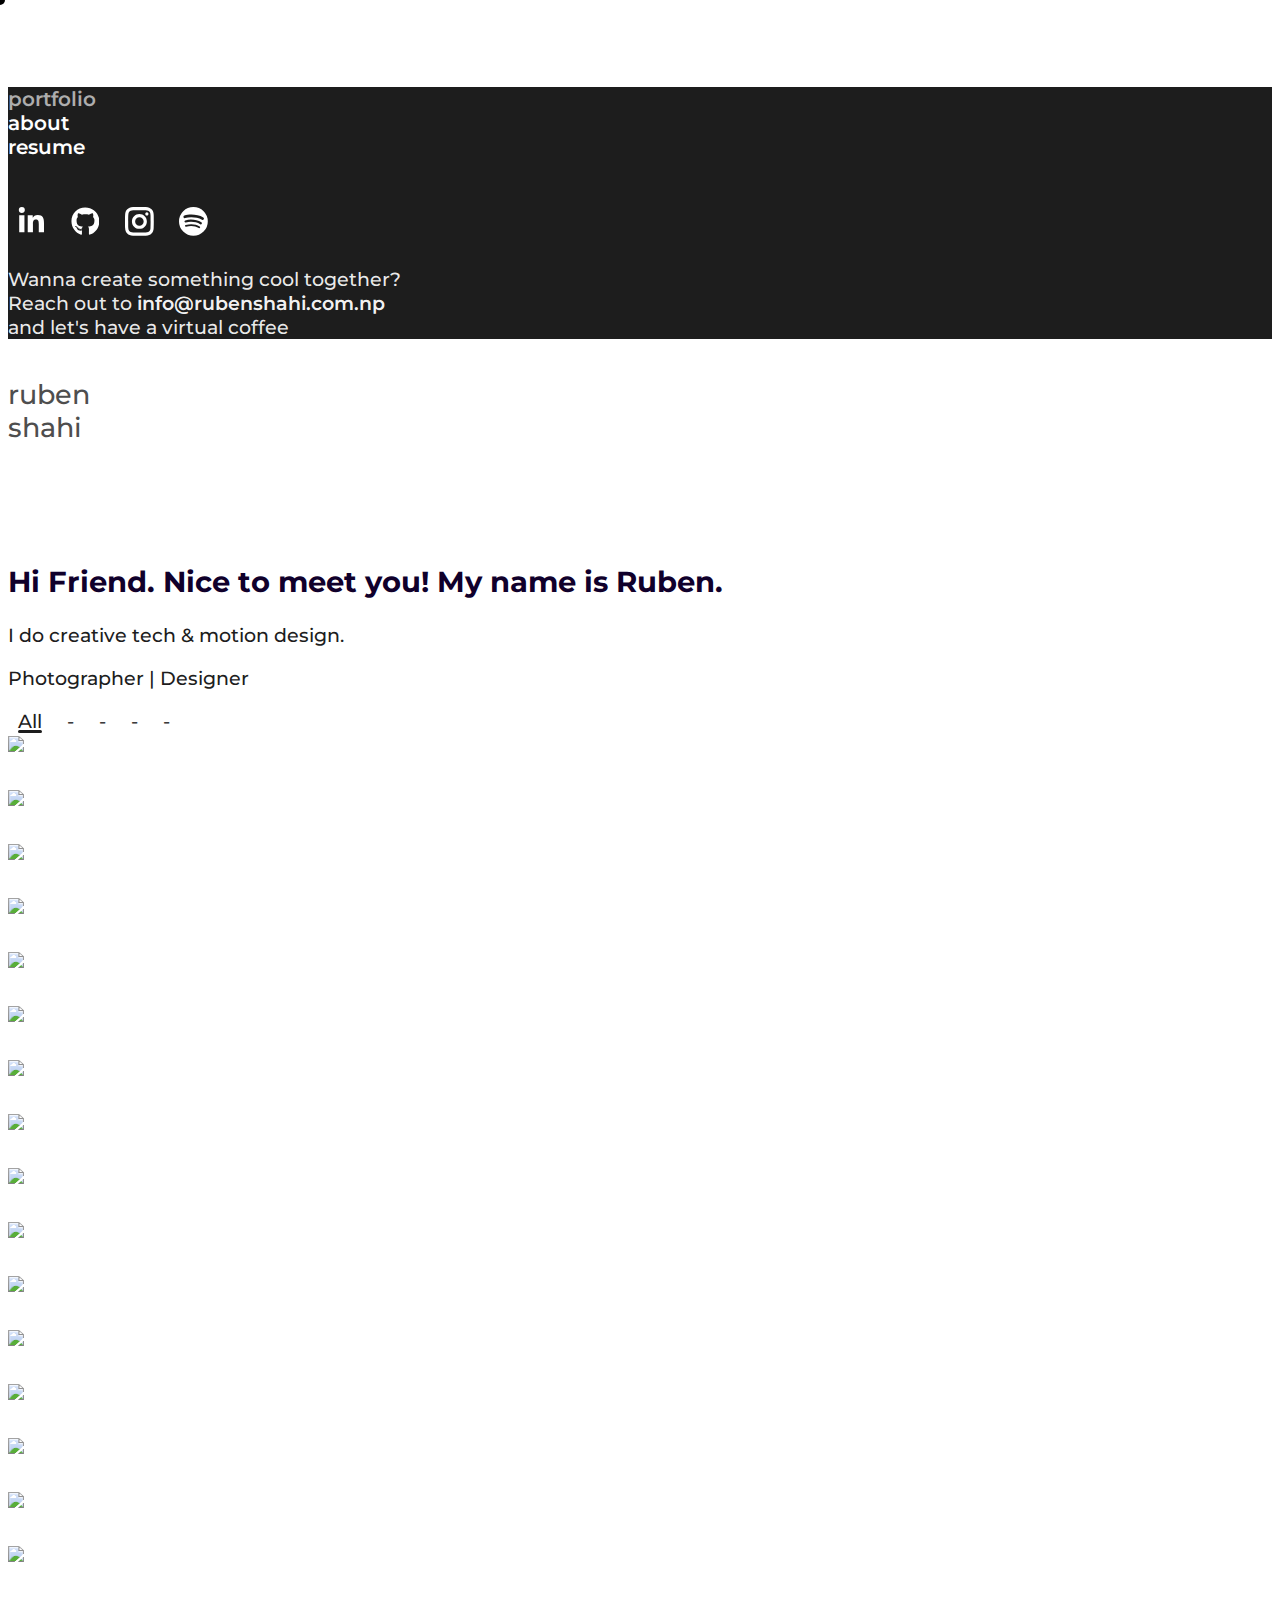
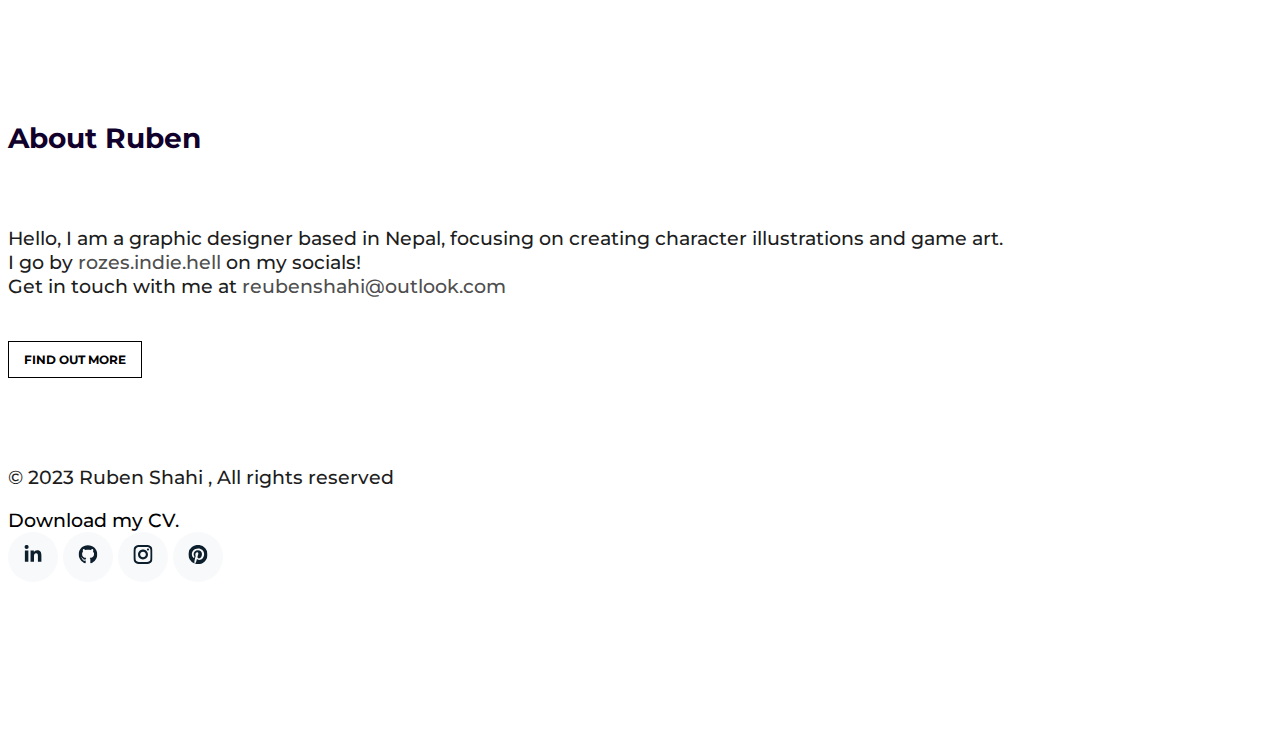
==== commit 870797ce: "Update index.html" ====
--- a/index.html
+++ b/index.html
@@ -3,10 +3,13 @@
   <head>
     <meta charset="utf-8" />
     <meta content="width=device-width, initial-scale=1.0" name="viewport" />
-
-    <title>Ruben Shahi Portfolio</title>
-    <meta content="" name="Ruben shahi" />
-    <meta content="" name="Ruben Shahi portfolio" />
+    <meta http-equiv="Content-Type" content="text/html; charset=utf-8">
+    <meta name="referrer" content="always">
+    <meta name="viewport" id="viewport" content="width=device-width,initial-scale=1.0,minimum-scale=1.0,maximum-scale=10.0,minimal-ui">
+    <meta name="mobile-web-app-capable" content="yes">
+    <meta name="apple-mobile-web-app-capable" content="yes">
+    <meta name="apple-mobile-web-app-title" content="Ruben's Portfolio">
+    <title>Ruben's Portfolio</title>
     <meta name="description" content="Reuben Shahi, Ruben Shahi, Rozes-indie-hell">
     <meta name="keywords" content="Graphic Desinger,Visual Designer,Illustration, Ruben Shahi, Rozes-Indie-Hell,rozesendehael,roses in the hell">
     <meta name="author" content="Ruben Shahi">
@@ -25,53 +28,135 @@
     </script>
     
     <!-- Google Tag Manager -->
-<script>(function(w,d,s,l,i){w[l]=w[l]||[];w[l].push({'gtm.start':
+    <script>(function(w,d,s,l,i){w[l]=w[l]||[];w[l].push({'gtm.start':
 new Date().getTime(),event:'gtm.js'});var f=d.getElementsByTagName(s)[0],
 j=d.createElement(s),dl=l!='dataLayer'?'&l='+l:'';j.async=true;j.src=
 'https://www.googletagmanager.com/gtm.js?id='+i+dl;f.parentNode.insertBefore(j,f);
 })(window,document,'script','dataLayer','GTM-PFKBHGC9');</script>
 <!-- End Google Tag Manager -->
 
+    <!-- Google Ads -->
+    <meta name="google-adsense-account" content="ca-pub-5201594107803578">
+    
     <!-- Favicons -->
-    <link href="assets/img/reube_logo.png" rel="icon" />
-    <link href="assets/img/reuben_logo.png" rel="apple-touch-icon" />
+    <link href="assets/img/profile-svg.svg" rel="icon" />
+    <link href="assets/img/profile-svg.svg" rel="apple-touch-icon" />
 
     <!-- Google Fonts -->
     <link rel="preconnect" href="https://fonts.googleapis.com" />
     <link rel="preconnect" href="https://fonts.gstatic.com" crossorigin />
-    <link
-      href="https://fonts.googleapis.com/css2?family=Montserrat:wght@400;600&family=Playfair+Display:wght@400;500&display=swap"
-      rel="stylesheet"
-    />
-  
+    <link href="https://fonts.googleapis.com/css2?family=Montserrat:wght@400;600&family=Playfair+Display:wght@400;500&display=swap" rel="stylesheet"/>
+
+    <!-- Web App Manifest -->
+    <link rel="manifest" href="/manifest.json">
+
     <!-- Vendor CSS Files -->
     <link href="assets/vendor/aos/aos.css" rel="stylesheet" />
-    <link
-      href="assets/vendor/bootstrap/css/bootstrap.min.css"
-      rel="stylesheet"
-    />
+    <link href="assets/vendor/bootstrap/css/bootstrap.min.css" rel="stylesheet"/>
+    
     <!-- Template Main CSS File -->
     <link href="assets/css/style.css" rel="stylesheet" />
   </head>
 
   <body>
+
+    <!-- Cursor -->
+    <div class="rmwidget widget-iframe code-injection" data-id="6503628a30c73956c90a04ff" style="left: 756px; top: 15.82px; width: 105px; height: 79px; z-index: 404; font-family: initial; font-weight: initial;"><style type="text/css">         
+    body {             
+    //cursor: none;
+    min-height: 100%;
+    background: rgb(255, 255, 255);        
+}                 
+
+  #myCustomCursor {             
+  position: fixed;             
+  width: 10px;             
+  height: 10px;             
+  background: rgb(255, 255, 255);             
+  border-radius: 50%;             
+  top: var(--y, 0);             
+  left: var(--x, 0);             
+  transform: translate(-50%, -50%);             
+  mix-blend-mode: difference;             
+  pointer-events: none;             
+  //transition-duration: 300ms;
+  //transition-timing-function: ease-out;             
+  z-index: 99999;       
+}                  
+ 
+ #myCustomCursor.myCursorHoverState {             
+     width: 160px;
+     height: 160px;
+     background: blue;
+}     
+</style>
+
+<script>
+    function createCustomCursor() {
+       let cursor = document.getElementById('myCustomCursor');
+
+        if (cursor) {
+            console.log('myCustomCursor already exist');
+            //addCursorSpecialEffectToAllPageLinks(cursor);
+        } else {
+            cursor = document.createElement("div");
+            cursor.setAttribute("id", "myCustomCursor");
+            document.body.appendChild(cursor);
+
+            initCustomCursor(cursor);
+            //addCursorSpecialEffectToAllPageLinks(cursor);
+        }
+    }
+
+    
+    function initCustomCursor(cursor) {
+        document.body.onmousemove = function(e) {
+            cursor.style.setProperty('--x', (e.clientX) + 'px');
+            cursor.style.setProperty('--y', (e.clientY) + 'px');
+        }
+    }
+
+    function addCursorSpecialEffectToAllPageLinks(cursor) {
+        var links = document.querySelectorAll("a");
+
+    // This for loop is used to find all the page links and add the "myCursorHoverState" css class to create special effect on hover
+      for (var i = 0; i < links.length; i++) {
+          var link = links[i].getAttribute("href");
+          console.log(link);
+
+          links[i].addEventListener("mouseenter", function(event) {
+                console.log('In');
+                cursor.classList.add("myCursorHoverState");
+          }, false);
+
+          links[i].addEventListener("mouseleave", function(event) {
+                console.log('Out');
+                cursor.classList.remove("myCursorHoverState");
+          }, false);
+      }
+  }
+
+  createCustomCursor();
+</script></div>
+<!-- Cursor End -->
+    
     <!-- ======= Navbar ======= -->
     <div class="collapse navbar-collapse custom-navmenu" id="main-navbar">
       <div class="container py-2 py-md-5">
         <div class="row align-items-start">
           <div class="col-md-2">
             <ul class="custom-menu">
-              <li class="active"><a href='/'>Portfolio</a></li>
-              <li><a href='/about'>About</a></li>
+              <li class="active"><a href='/'>portfolio</a></li>
+              <li><a href='/about'>about</a></li>
               <li>
-                <a href="./assets/pdf/Aakankshya-Shrestha-Resume.pdf">Resume</a>
+                <a href="./assets/pdf/Ruben-Shahi-Resume.pdf">resume</a>
               </li>
             </ul>
           </div>
           <div class="col-md-6 d-none d-md-block mr-auto">
             <div class="tweet d-flex">
               <div>
-                <br />
+                <br>
                 <h2>
                   <a
                     href="https://www.linkedin.com/in/ruben-shahi//"
@@ -139,16 +224,14 @@
             </div>
           </div>
           <div class="col-md-4 d-none d-md-block">
-            <h3>Work with me</h3>
             <p>
               Wanna create something cool together? <br>
               Reach out to 
               <a
-                href="mailto:reubenshahi@outlook.com?subject = Feedback&body = Message"
-                >reubenshahi@outlook.com</a>
+                href="mailto:info@rubenshahi.com.np?subject = Feedback&body = Message"
+                >info@rubenshahi.com.np</a>
               <br>
-              and let's have a virtual coffee
-              
+                and let's have a virtual coffee
             </p>
           </div>
         </div>
@@ -156,26 +239,17 @@
     </div>
                           
            <!-- Google Tag Manager (noscript) -->
-                          <noscript><iframe src="https://www.googletagmanager.com/ns.html?id=GTM-PFKBHGC9"
-                                      height="0" width="0" style="display:none;visibility:hidden"></iframe></noscript>
+                          <noscript> <iframe src="https://www.googletagmanager.com/ns.html?id=GTM-PFKBHGC9"
+                                      height="0" width="0" style="display:none;visibility:hidden"> </iframe></noscript>
            <!-- End Google Tag Manager (noscript) -->
 
                           
-    <nav class="navbar navbar-light custom-navbar">
+      <nav class="navbar navbar-light custom-navbar">
       <div class="container">
-        <a class='navbar-brand' href='/'>
-          <img
-            class="logo"
-            src="./assets/img/reube_logo.png"
-            alt="Ruben Shahi Logo"
-          />
+        <a class='navbar-brand' href="/">
+          ruben<br>shahi
         </a>
-        <a
-          href="#"
-          class="burger"
-          data-bs-toggle="collapse"
-          data-bs-target="#main-navbar"
-        >
+       <a href="#" class="burger collapsed" data-bs-toggle="collapse" data-bs-target="#main-navbar" aria-expanded="false">
           <span></span>
         </a>
       </div>
@@ -188,8 +262,8 @@
         <div class="container">
           <div class="row mb-5 align-items-center">
             <div class="col-md-12 col-lg-6 mb-4 mb-lg-0" data-aos="fade-up">
-              <h2>Ruben Shahi.</h2>
-              <p class="mb-0">Illustrator | Designer</p>
+              <h2>Hi Friend. Nice to meet you! My name is Ruben.</h2>
+              <p class="mb-0">I do creative tech & motion design.</p>
             </div>
             <div
           
@@ -206,7 +280,7 @@
                 <a href="#" data-filter="*" class="active">All</a>
                 <a href="#" data-filter=".two">-</a>
                 <a href="#" data-filter=".three">-</a>
-                <a href="#" data-filter=".bookcover">-r</a>
+                <a href="#" data-filter=".bookcover">-</a>
                 <a href="#" data-filter=".design">-</a>
               </div>
             </div>
@@ -218,155 +292,153 @@
             data-aos-delay="200"
           >
             <div class="item three col-sm-6 col-md-4 col-lg-4 mb-4">
-              <a class='item-wrap fancybox' href='/splineroom'>
+              <a class='item-wrap fancybox'>
                 <div class="work-info">
                   <h3>3D Interactive Room</h3>
                   <span>3d Design with Spline</span>
                 </div>
-                 <img class="img-fluid" src="assets/img/pearl.jpg" />
-<!--                <script type="module" src="https://unpkg.com/@splinetool/viewer@0.9.370/build/spline-viewer.js"></script>
-              <spline-viewer hint url="https://prod.spline.design/Xy8UsoNjPP974GU5/scene.splinecode"></spline-viewer> -->
+                 <img class="img-fluid" src="assets/img/amethyst_01.png" />
               </a>
             </div>
             
           <div class="item three col-sm-6 col-md-4 col-lg-4 mb-4">
-              <a class='item-wrap fancybox' href='/inktober'>
+              <a class='item-wrap fancybox'>
                 <div class="work-info">
                   <h3>Halloween inspired 3d Illustrations</h3>
                   <span>3d Illustration</span>
                 </div>
-                <img class="img-fluid" src="assets/img/sakura.jpg" />
+                <img class="img-fluid" src="assets/img/sakura.png" />
               </a>
             </div>
             
             
             <div class="item two col-sm-6 col-md-4 col-lg-4 mb-4">
-              <a class='item-wrap fancybox' href='/bbc'>
+              <a class='item-wrap fancybox'>
                 <div class="work-info">
                   <h3>Character Illustration for motion</h3>
                   <span>Client: BBC</span>
                 </div>
-                <img class="img-fluid" src="assets/img/petals.jpg" />
+                <img class="img-fluid" src="assets/img/pearl.png" />
               </a>
             </div>
             <div class="item bookcover col-sm-6 col-md-4 col-lg-4 mb-4">
-              <a class='item-wrap fancybox' href='/coverdesign1'>
+              <a class='item-wrap fancybox'>
                 <div class="work-info">
                   <h3>Think and Grow Rich Book cover design</h3>
                   <span>Client: Books Mandala</span>
                 </div>
-                <img class="img-fluid" src="assets/img/lavender.jpg" />
+                <img class="img-fluid" src="assets/img/lavender.png" />
               </a>
             </div>
          
             <div class="item two col-sm-6 col-md-4 col-lg-4 mb-4">
-              <a class='item-wrap fancybox' href='/girlsupport'>
+              <a class='item-wrap fancybox'>
                 <div class="work-info">
                   <h3>Girls support girls</h3>
                   <span>Illustration for Charity and Breast cancer awareness</span>
                 </div>
-                <img class="img-fluid" src="assets/img/amethyst_01.jpg" />
+                <img class="img-fluid" src="assets/img/amethyst_02.png" />
               </a>
             </div>
             <div class="item design col-sm-6 col-md-4 col-lg-4 mb-4">
-              <a class='item-wrap fancybox' href='/project_two'>
+              <a class='item-wrap fancybox'>
                 <div class="work-info">
                   <h3>Website design : PLANN</h3>
                   <span>UI Design</span>
                 </div>
-                <img class="img-fluid" src="assets/img/amethyst_02.jpg" />
+                <img class="img-fluid" src="assets/img/cool.png" />
               </a>
             </div>
                <div class="item two col-sm-6 col-md-4 col-lg-4 mb-4">
-              <a class='item-wrap fancybox' href='/project_one'>
+              <a class='item-wrap fancybox'>
                 <div class="work-info">
                   <h3>Color Pop Characters</h3>
                   <span>2D</span>
                 </div>
-                <img class="img-fluid" src="assets/img/shadow.jpg" />
+                <img class="img-fluid" src="assets/img/pink dawn.png" />
               </a>
             </div>
              <div class="item bookcover col-sm-6 col-md-4 col-lg-4 mb-4">
-              <a class='item-wrap fancybox' href='/coverdesign2'>
+              <a class='item-wrap fancybox'>
                 <div class="work-info">
                   <h3>The power of your subconscious mind Book cover design</h3>
                   <span>Client: Books Mandala</span>
                 </div>
-                <img class="img-fluid" src="assets/img/summer.jpg" />
+                <img class="img-fluid" src="assets/img/night.png" />
               </a>
             </div>
             <div class="item two col-sm-6 col-md-4 col-lg-4 mb-4">
-              <a class='item-wrap fancybox' href='/gamedev'>
+              <a class='item-wrap fancybox'>
                 <div class="work-info">
                   <h3>Platformer Game Design</h3>
                   <span>2d Illustration</span>
                 </div>
-                <img class="img-fluid" src="assets/img/shot02.jpg" />
+                <img class="img-fluid" src="assets/img/summer.png" />
               </a>
             </div>
             <div class="item three col-sm-6 col-md-4 col-lg-4 mb-4">
-              <a class='item-wrap fancybox' href='/project_five'>
+              <a class='item-wrap fancybox'>
                 <div class="work-info">
                   <h3>3d Character Illustration</h3>
                   <span>3D</span>
                 </div>
-                <img class="img-fluid" src="assets/img/mirror.jpg" />
+                <img class="img-fluid" src="assets/img/the_moon.png" />
               </a>
             </div>
             <div class="item design col-sm-6 col-md-4 col-lg-4 mb-4">
-              <a class='item-wrap fancybox' href='/project_three'>
+              <a class='item-wrap fancybox'>
                 <div class="work-info">
                   <h3>Logo Design: Oh Honey</h3>
                   <span>Branding project</span>
                 </div>
-                <img class="img-fluid" src="assets/img/cold_brew.jpg" />
+                <img class="img-fluid" src="assets/img/clouds.png" />
               </a>
             </div>
             <div class="item two col-sm-6 col-md-4 col-lg-4 mb-4">
-              <a class='item-wrap fancybox' href='/project_four'>
+              <a class='item-wrap fancybox'>
                 <div class="work-info">
                   <h3>Vector character design</h3>
                   <span>2d Illustration</span>
                 </div>
-                <img class="img-fluid" src="assets/img/pink dawn.jpg" />
+                <img class="img-fluid" src="assets/img/neon_light01.png" />
               </a>
             </div>
             <div class="item bookcover col-sm-6 col-md-4 col-lg-4 mb-4">
-              <a class='item-wrap fancybox' href='/coverdesign3'>
+              <a class='item-wrap fancybox'>
                 <div class="work-info">
                   <h3>How to Win Friend and Influence People book cover design</h3>
                   <span>Client: Books Mandala</span>
                 </div>
-                <img class="img-fluid" src="assets/img/cool.jpg" />
+                <img class="img-fluid" src="assets/img/neon_light02.png" />
               </a>
             </div>
           
                 <div class="item three col-sm-6 col-md-4 col-lg-4 mb-4">
-              <a class='item-wrap fancybox' href='/3dillustration'>
+              <a class='item-wrap fancybox'>
                 <div class="work-info">
                   <h3>Pokedex</h3>
                   <span>3D Illustration</span>
                 </div>
-                <img class="img-fluid" src="assets/img/okay.jpg" />
+                <img class="img-fluid" src="assets/img/coral.png" />
               </a>
             </div>
             
             <div class="item two col-sm-6 col-md-4 col-lg-4 mb-4">
-              <a class='item-wrap fancybox' href='/project_eight'>
+              <a class='item-wrap fancybox'>
                 <div class="work-info">
                   <h3>Digital Art: Jiro</h3>
                   <span>Illustration</span>
                 </div>
-                <img class="img-fluid" src="assets/img/neon_light01.jpg" />
+                <img class="img-fluid" src="assets/img/shadow.png" />
               </a>
             </div>
            <div class="item design col-sm-6 col-md-4 col-lg-4 mb-4">
-              <a class='item-wrap fancybox' href='/project_six'>
+              <a class='item-wrap fancybox'>
                 <div class="work-info">
                   <h3>App design: Elevate</h3>
                   <span>UI Design</span>
                 </div>
-                <img class="img-fluid" src="assets/img/neon_light02.jpg" />
+                <img class="img-fluid" src="assets/img/petals.png" />
               </a>
             </div> 
             
@@ -390,7 +462,7 @@
                 I go by <a href="https://www.instagram.com/rozes.indie.hell/">rozes.indie.hell </a>on my socials!
                 
                 <br>
-                Get in touch with me at  <a class = "servicesemail" href="mailto: reubenshahi@outlook.com?subject = Feedback&body = Message">reubenshahi@outlook.com</a>
+                Get in touch with me at  <a class = "servicesemail" href="mailto:info@rubenshahi.com.np?subject = Feedback&body = Message">reubenshahi@outlook.com</a>
 
                 <br/><br>
                 <p><a class='readmore' href='/about'>Find out more</a></p>
@@ -410,9 +482,9 @@
       <div class="container">
         <div class="row">
           <div class="col-sm-6">
-            <p class="mb-1">&copy; 2024 Ruben Shahi</p>
+            <p class="mb-1">© 2023  Ruben Shahi , All rights reserved</p>
             <div class="credits">
-              <a href="./assets/pdf/Aakankshya-Shrestha-Resume.pdf"
+              <a href="./assets/pdf/Ruben-Shahi-Resume.pdf"
                 >Download my CV.</a
               >
             </div>
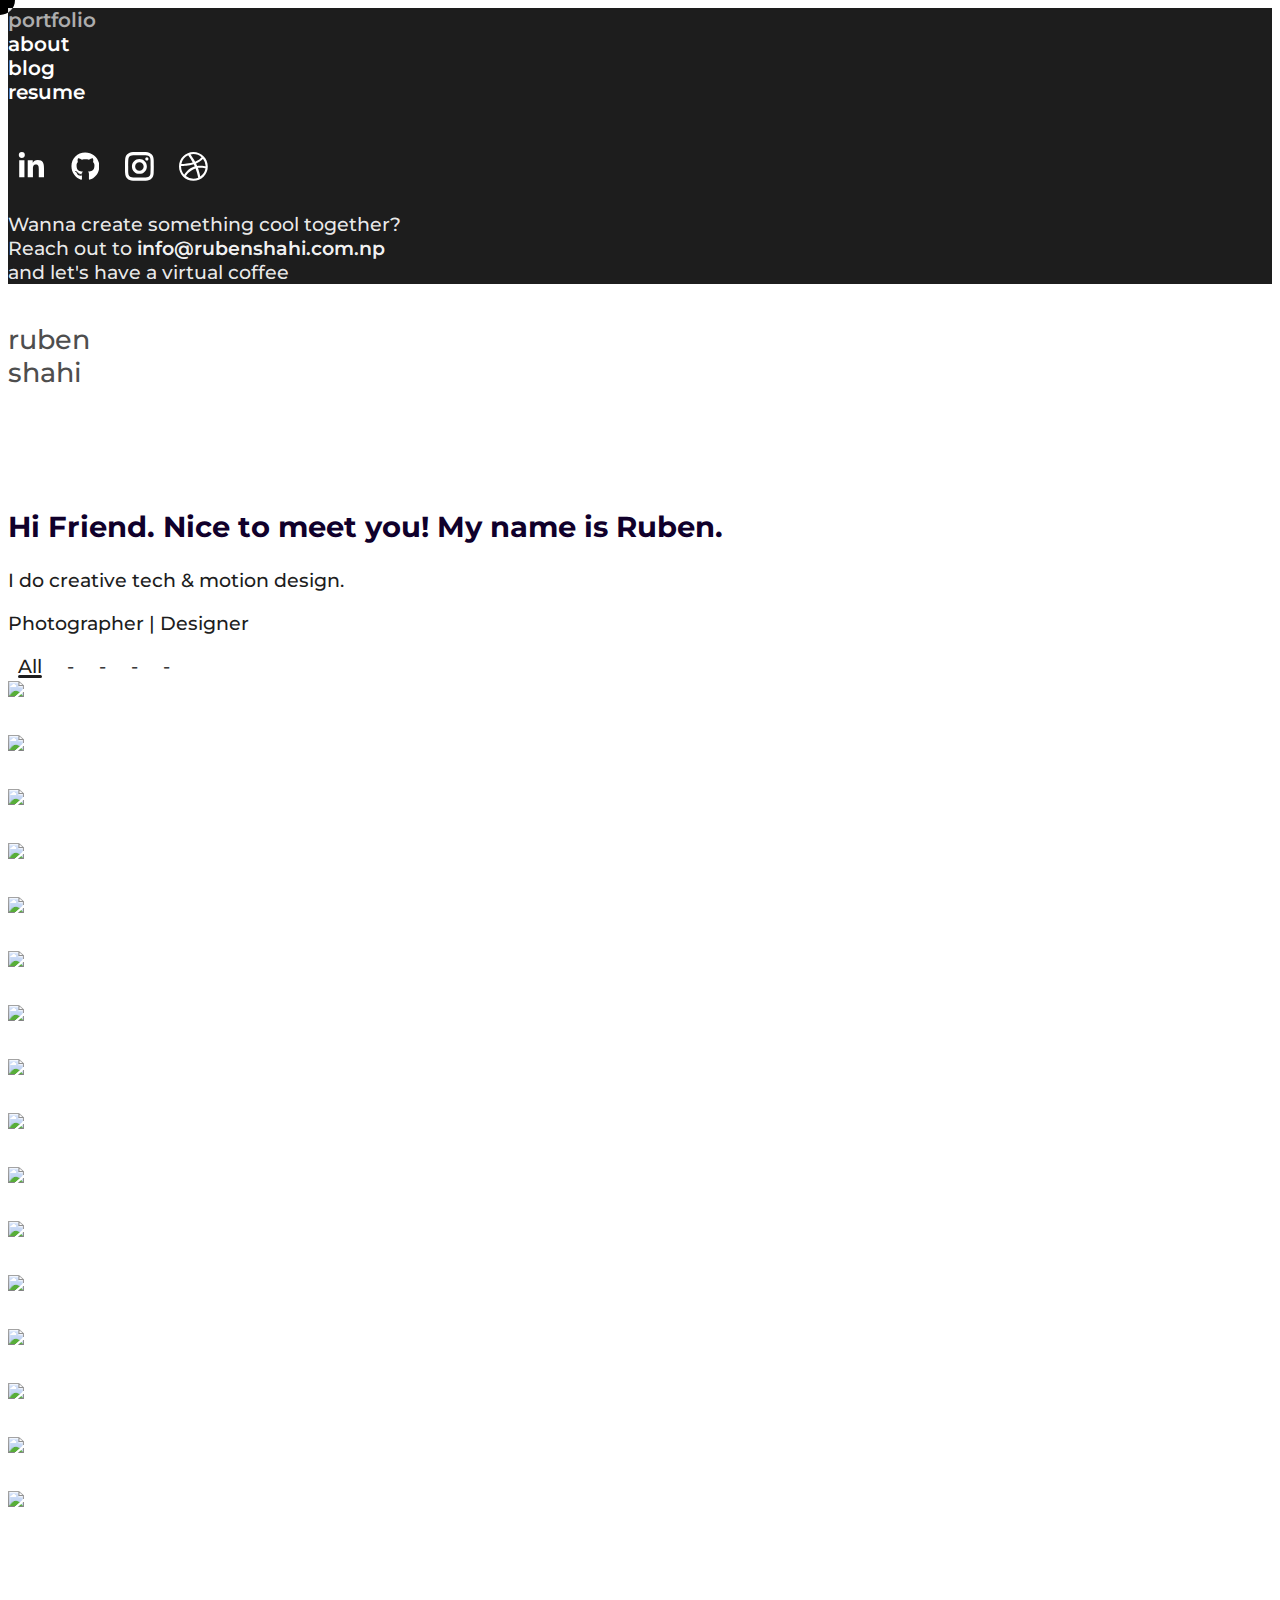
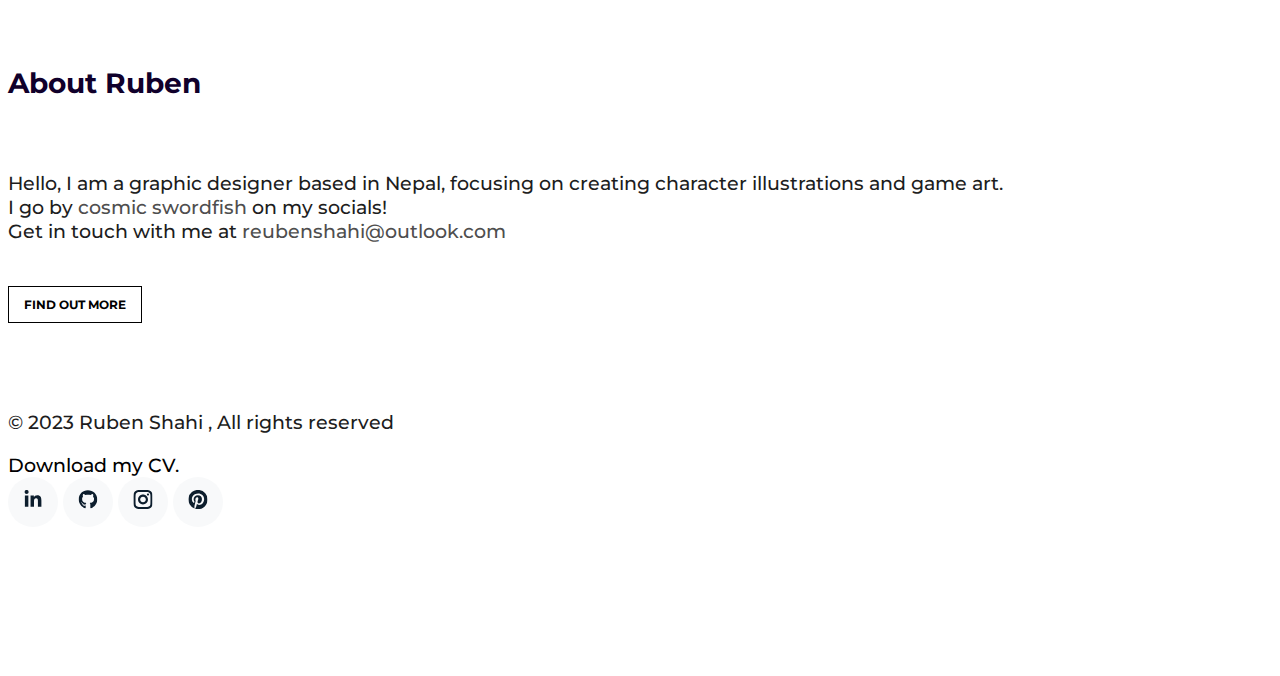
==== commit 2d10e422: "Update index.html" ====
--- a/index.html
+++ b/index.html
@@ -13,6 +13,8 @@
     <meta name="description" content="Reuben Shahi, Ruben Shahi, Rozes-indie-hell">
     <meta name="keywords" content="Graphic Desinger,Visual Designer,Illustration, Ruben Shahi, Rozes-Indie-Hell,rozesendehael,roses in the hell">
     <meta name="author" content="Ruben Shahi">
+
+    <meta name="p:domain_verify" content="3d7944e19852592a96d503abb5844e87"/>
 
      <script async src="https://pagead2.googlesyndication.com/pagead/js/adsbygoogle.js?client=ca-pub-5201594107803578"
      crossorigin="anonymous"></script>
@@ -61,8 +63,9 @@
   <body>
 
     <!-- Cursor -->
-    <div class="rmwidget widget-iframe code-injection" data-id="6503628a30c73956c90a04ff" style="left: 756px; top: 15.82px; width: 105px; height: 79px; z-index: 404; font-family: initial; font-weight: initial;"><style type="text/css">         
+    <style type="text/css">         
     body {             
+        
     //cursor: none;
     min-height: 100%;
     background: rgb(255, 255, 255);        
@@ -70,8 +73,8 @@
 
   #myCustomCursor {             
   position: fixed;             
-  width: 10px;             
-  height: 10px;             
+  width: 30px;             
+  height: 30px;             
   background: rgb(255, 255, 255);             
   border-radius: 50%;             
   top: var(--y, 0);             
@@ -148,9 +151,8 @@
             <ul class="custom-menu">
               <li class="active"><a href='/'>portfolio</a></li>
               <li><a href='/about'>about</a></li>
-              <li>
-                <a href="./assets/pdf/Ruben-Shahi-Resume.pdf">resume</a>
-              </li>
+              <li><a href='/blog'>blog</a></li>
+              <li><a href="./assets/pdf/Ruben-Shahi-Resume.pdf">resume</a></li>
             </ul>
           </div>
           <div class="col-md-6 d-none d-md-block mr-auto">
@@ -174,7 +176,7 @@
                           d="M100.28 448H7.4V148.9h92.88zM53.79 108.1C24.09 108.1 0 83.5 0 53.8a53.79 53.79 0 0 1 107.58 0c0 29.7-24.1 54.3-53.79 54.3zM447.9 448h-92.68V302.4c0-34.7-.7-79.2-48.29-79.2-48.29 0-55.69 37.7-55.69 76.7V448h-92.78V148.9h89.08v40.8h1.3c12.4-23.5 42.69-48.3 87.88-48.3 94 0 111.28 61.9 111.28 142.3V448z"
                         ></path></svg></span
                   ></a>
-                  <a href="https://github.com/reuben-shahi"
+                  <a href="https://github.com/cosmic-swordfish"
                     ><span
                       ><svg
                         stroke="currentColor"
@@ -189,7 +191,7 @@
                           d="M165.9 397.4c0 2-2.3 3.6-5.2 3.6-3.3.3-5.6-1.3-5.6-3.6 0-2 2.3-3.6 5.2-3.6 3-.3 5.6 1.3 5.6 3.6zm-31.1-4.5c-.7 2 1.3 4.3 4.3 4.9 2.6 1 5.6 0 6.2-2s-1.3-4.3-4.3-5.2c-2.6-.7-5.5.3-6.2 2.3zm44.2-1.7c-2.9.7-4.9 2.6-4.6 4.9.3 2 2.9 3.3 5.9 2.6 2.9-.7 4.9-2.6 4.6-4.6-.3-1.9-3-3.2-5.9-2.9zM244.8 8C106.1 8 0 113.3 0 252c0 110.9 69.8 205.8 169.5 239.2 12.8 2.3 17.3-5.6 17.3-12.1 0-6.2-.3-40.4-.3-61.4 0 0-70 15-84.7-29.8 0 0-11.4-29.1-27.8-36.6 0 0-22.9-15.7 1.6-15.4 0 0 24.9 2 38.6 25.8 21.9 38.6 58.6 27.5 72.9 20.9 2.3-16 8.8-27.1 16-33.7-55.9-6.2-112.3-14.3-112.3-110.5 0-27.5 7.6-41.3 23.6-58.9-2.6-6.5-11.1-33.3 2.6-67.9 20.9-6.5 69 27 69 27 20-5.6 41.5-8.5 62.8-8.5s42.8 2.9 62.8 8.5c0 0 48.1-33.6 69-27 13.7 34.7 5.2 61.4 2.6 67.9 16 17.7 25.8 31.5 25.8 58.9 0 96.5-58.9 104.2-114.8 110.5 9.2 7.9 17 22.9 17 46.4 0 33.7-.3 75.4-.3 83.6 0 6.5 4.6 14.4 17.3 12.1C428.2 457.8 496 362.9 496 252 496 113.3 383.5 8 244.8 8zM97.2 352.9c-1.3 1-1 3.3.7 5.2 1.6 1.6 3.9 2.3 5.2 1 1.3-1 1-3.3-.7-5.2-1.6-1.6-3.9-2.3-5.2-1zm-10.8-8.1c-.7 1.3.3 2.9 2.3 3.9 1.6 1 3.6.7 4.3-.7.7-1.3-.3-2.9-2.3-3.9-2-.6-3.6-.3-4.3.7zm32.4 35.6c-1.6 1.3-1 4.3 1.3 6.2 2.3 2.3 5.2 2.6 6.5 1 1.3-1.3.7-4.3-1.3-6.2-2.2-2.3-5.2-2.6-6.5-1zm-11.4-14.7c-1.6 1-1.6 3.6 0 5.9 1.6 2.3 4.3 3.3 5.6 2.3 1.6-1.3 1.6-3.9 0-6.2-1.4-2.3-4-3.3-5.6-2z"
                         ></path></svg></span
                   ></a>
-                  <a href="https://www.instagram.com/rozes.indie.hell/"
+                  <a href="https://www.instagram.com/cosmic.swordfish/"
                     ><span
                       ><svg
                         stroke="currentColor"
@@ -204,7 +206,7 @@
                           d="M17.3183118,0.0772036939 C18.5358869,0.132773211 19.3775594,0.311686093 20.156489,0.614412318 C20.9357539,0.917263935 21.5259307,1.30117806 22.1124276,1.88767349 C22.6988355,2.47414659 23.0827129,3.06422396 23.3856819,3.84361655 C23.688357,4.62263666 23.8672302,5.46418415 23.9227984,6.68172489 C23.9916356,8.19170553 24,8.72394829 24,11.9999742 C24,15.2760524 23.9916355,15.808302 23.9227954,17.3182896 C23.8672306,18.5358038 23.6883589,19.3773584 23.3855877,20.1566258 C23.0826716,20.9358162 22.6987642,21.5259396 22.1124276,22.1122749 C21.5259871,22.6987804 20.9357958,23.0827198 20.1563742,23.3856323 C19.3772192,23.6883583 18.5357324,23.8672318 17.3183209,23.9227442 C15.8086874,23.9916325 15.2765626,24 12,24 C8.72343739,24 8.19131258,23.9916325 6.68172382,23.9227463 C5.46426077,23.8672314 4.62270711,23.6883498 3.84342369,23.3855738 C3.0641689,23.0827004 2.47399369,22.6987612 1.88762592,22.1123283 C1.30117312,21.525877 0.91721975,20.9357071 0.614318116,20.1563835 C0.311643016,19.3773633 0.132769821,18.5358159 0.0772038909,17.3183251 C0.0083529426,15.8092887 0,15.2774634 0,11.9999742 C0,8.7225328 0.00835296697,8.19071076 0.0772047368,6.68165632 C0.132769821,5.46418415 0.311643016,4.62263666 0.614362729,3.84350174 C0.91719061,3.06430165 1.30113536,2.4741608 1.88757245,1.88772514 C2.47399369,1.30123879 3.0641689,0.917299613 3.84345255,0.614414972 C4.62236201,0.311696581 5.46409415,0.132773979 6.68163888,0.0772035898 C8.19074867,0.00835221992 8.72252573,0 12,0 C15.2774788,0 15.8092594,0.00835235053 17.3183118,0.0772036939 Z M12,2.66666667 C8.75959504,2.66666667 8.26400713,2.67445049 6.80319929,2.74109814 C5.87614637,2.78341009 5.31952221,2.90172878 4.80947575,3.09995521 C4.37397765,3.26922052 4.09725505,3.44924273 3.77324172,3.77329203 C3.44916209,4.09737087 3.26913181,4.37408574 3.09996253,4.80937168 C2.90169965,5.31965737 2.78340891,5.87618164 2.74109927,6.80321713 C2.67445122,8.26397158 2.66666667,8.75960374 2.66666667,11.9999742 C2.66666667,15.2403924 2.67445121,15.7360281 2.74109842,17.1967643 C2.78340891,18.1238184 2.90169965,18.6803426 3.09990404,19.1904778 C3.26914133,19.6259017 3.44919889,19.9026659 3.77329519,20.2267614 C4.09725505,20.5507573 4.37397765,20.7307795 4.80932525,20.8999863 C5.31971515,21.0982887 5.87621193,21.2165784 6.80323907,21.2588497 C8.26460439,21.3255353 8.76051223,21.3333333 12,21.3333333 C15.2394878,21.3333333 15.7353956,21.3255353 17.1968056,21.2588476 C18.123775,21.216579 18.6802056,21.0982995 19.1905083,20.9000309 C19.6260288,20.7307713 19.9027426,20.5507596 20.2267583,20.226708 C20.5507492,19.9027179 20.7308046,19.6259456 20.9000375,19.1906283 C21.0983009,18.6803412 21.2165908,18.1238118 21.2588986,17.196779 C21.3255376,15.7350718 21.3333333,15.2390126 21.3333333,11.9999742 C21.3333333,8.76098665 21.3255376,8.26493375 21.2589016,6.80323567 C21.2165911,5.87618164 21.0983004,5.31965737 20.9001178,4.80957831 C20.7308131,4.37403932 20.550774,4.09729207 20.2267583,3.77324038 C19.9027658,3.44924868 19.6260264,3.26922777 19.1905015,3.09996643 C18.6803988,2.90171817 18.1238378,2.78341062 17.1967608,2.74109868 C15.7359966,2.67445057 15.2404012,2.66666667 12,2.66666667 Z M12,18.2222222 C8.56356156,18.2222222 5.77777778,15.4364384 5.77777778,12 C5.77777778,8.56356156 8.56356156,5.77777778 12,5.77777778 C15.4364384,5.77777778 18.2222222,8.56356156 18.2222222,12 C18.2222222,15.4364384 15.4364384,18.2222222 12,18.2222222 Z M12,15.5555556 C13.9636791,15.5555556 15.5555556,13.9636791 15.5555556,12 C15.5555556,10.0363209 13.9636791,8.44444444 12,8.44444444 C10.0363209,8.44444444 8.44444444,10.0363209 8.44444444,12 C8.44444444,13.9636791 10.0363209,15.5555556 12,15.5555556 Z M18.2222222,7.11111111 C17.4858426,7.11111111 16.8888889,6.51415744 16.8888889,5.77777778 C16.8888889,5.04139811 17.4858426,4.44444444 18.2222222,4.44444444 C18.9586019,4.44444444 19.5555556,5.04139811 19.5555556,5.77777778 C19.5555556,6.51415744 18.9586019,7.11111111 18.2222222,7.11111111 Z"
                         ></path></svg></span
                   ></a>
-                  <a href="https://open.spotify.com/user/21mlc4a7etd7lk5fdn3ow52wq"
+                  <a href="https://dribbble.com/cosmic-swordfish"
                     ><span
                       ><svg
                         stroke="currentColor"
@@ -217,8 +219,7 @@
                         xmlns="http://www.w3.org/2000/svg"
                       >
                         <path
-                          d="M8 0a8 8 0 1 0 0 16A8 8 0 0 0 8 0m3.669 11.538a.498.498 0 0 1-.686.165c-1.879-1.147-4.243-1.407-7.028-.77a.499.499 0 0 1-.222-.973c3.048-.696 5.662-.397 7.77.892a.5.5 0 0 1 .166.686zm.979-2.178a.624.624 0 0 1-.858.205c-2.15-1.321-5.428-1.704-7.972-.932a.625.625 0 0 1-.362-1.194c2.905-.881 6.517-.454 8.986 1.063a.624.624 0 0 1 .206.858m.084-2.268C10.154 5.56 5.9 5.419 3.438 6.166a.748.748 0 1 1-.434-1.432c2.825-.857 7.523-.692 10.492 1.07a.747.747 0 1 1-.764 1.288z"
-                  ></a>
+                          d="M8 0C3.584 0 0 3.584 0 8s3.584 8 8 8c4.408 0 8-3.584 8-8s-3.592-8-8-8m5.284 3.688a6.802 6.802 0 0 1 1.545 4.251c-.226-.043-2.482-.503-4.755-.217-.052-.112-.096-.234-.148-.355-.139-.33-.295-.668-.451-.99 2.516-1.023 3.662-2.498 3.81-2.69zM8 1.18c1.735 0 3.323.65 4.53 1.718-.122.174-1.155 1.553-3.584 2.464-1.12-2.056-2.36-3.74-2.551-4A6.95 6.95 0 0 1 8 1.18zm-2.907.642A43.123 43.123 0 0 1 7.627 5.77c-3.193.85-6.013.833-6.317.833a6.865 6.865 0 0 1 3.783-4.78zM1.163 8.01V7.8c.295.01 3.61.053 7.02-.971.199.381.381.772.555 1.162l-.27.078c-3.522 1.137-5.396 4.243-5.553 4.504a6.817 6.817 0 0 1-1.752-4.564zM8 14.837a6.785 6.785 0 0 1-4.19-1.44c.12-.252 1.509-2.924 5.361-4.269.018-.009.026-.009.044-.017a28.246 28.246 0 0 1 1.457 5.18A6.722 6.722 0 0 1 8 14.837m3.81-1.171c-.07-.417-.435-2.412-1.328-4.868 2.143-.338 4.017.217 4.251.295a6.774 6.774 0 0 1-2.924 4.573z"></a>
                 </h2>
               </div>
             </div>
@@ -459,7 +460,7 @@
               <p>
               
                 Hello, I am a graphic designer based in Nepal, focusing on creating character illustrations and game art.<br />
-                I go by <a href="https://www.instagram.com/rozes.indie.hell/">rozes.indie.hell </a>on my socials!
+                I go by <a href="https://www.instagram.com/cosmic.swordfish/">cosmic swordfish </a>on my socials!
                 
                 <br>
                 Get in touch with me at  <a class = "servicesemail" href="mailto:info@rubenshahi.com.np?subject = Feedback&body = Message">reubenshahi@outlook.com</a>
@@ -505,7 +506,7 @@
                     d="M100.28 448H7.4V148.9h92.88zM53.79 108.1C24.09 108.1 0 83.5 0 53.8a53.79 53.79 0 0 1 107.58 0c0 29.7-24.1 54.3-53.79 54.3zM447.9 448h-92.68V302.4c0-34.7-.7-79.2-48.29-79.2-48.29 0-55.69 37.7-55.69 76.7V448h-92.78V148.9h89.08v40.8h1.3c12.4-23.5 42.69-48.3 87.88-48.3 94 0 111.28 61.9 111.28 142.3V448z"
                   ></path></svg></span
             ></a>
-            <a href="https://github.com/reuben-shahi"
+            <a href="https://github.com/cosmic-swordfish"
               ><span
                 ><svg
                   stroke="currentColor"
@@ -520,7 +521,7 @@
                     d="M165.9 397.4c0 2-2.3 3.6-5.2 3.6-3.3.3-5.6-1.3-5.6-3.6 0-2 2.3-3.6 5.2-3.6 3-.3 5.6 1.3 5.6 3.6zm-31.1-4.5c-.7 2 1.3 4.3 4.3 4.9 2.6 1 5.6 0 6.2-2s-1.3-4.3-4.3-5.2c-2.6-.7-5.5.3-6.2 2.3zm44.2-1.7c-2.9.7-4.9 2.6-4.6 4.9.3 2 2.9 3.3 5.9 2.6 2.9-.7 4.9-2.6 4.6-4.6-.3-1.9-3-3.2-5.9-2.9zM244.8 8C106.1 8 0 113.3 0 252c0 110.9 69.8 205.8 169.5 239.2 12.8 2.3 17.3-5.6 17.3-12.1 0-6.2-.3-40.4-.3-61.4 0 0-70 15-84.7-29.8 0 0-11.4-29.1-27.8-36.6 0 0-22.9-15.7 1.6-15.4 0 0 24.9 2 38.6 25.8 21.9 38.6 58.6 27.5 72.9 20.9 2.3-16 8.8-27.1 16-33.7-55.9-6.2-112.3-14.3-112.3-110.5 0-27.5 7.6-41.3 23.6-58.9-2.6-6.5-11.1-33.3 2.6-67.9 20.9-6.5 69 27 69 27 20-5.6 41.5-8.5 62.8-8.5s42.8 2.9 62.8 8.5c0 0 48.1-33.6 69-27 13.7 34.7 5.2 61.4 2.6 67.9 16 17.7 25.8 31.5 25.8 58.9 0 96.5-58.9 104.2-114.8 110.5 9.2 7.9 17 22.9 17 46.4 0 33.7-.3 75.4-.3 83.6 0 6.5 4.6 14.4 17.3 12.1C428.2 457.8 496 362.9 496 252 496 113.3 383.5 8 244.8 8zM97.2 352.9c-1.3 1-1 3.3.7 5.2 1.6 1.6 3.9 2.3 5.2 1 1.3-1 1-3.3-.7-5.2-1.6-1.6-3.9-2.3-5.2-1zm-10.8-8.1c-.7 1.3.3 2.9 2.3 3.9 1.6 1 3.6.7 4.3-.7.7-1.3-.3-2.9-2.3-3.9-2-.6-3.6-.3-4.3.7zm32.4 35.6c-1.6 1.3-1 4.3 1.3 6.2 2.3 2.3 5.2 2.6 6.5 1 1.3-1.3.7-4.3-1.3-6.2-2.2-2.3-5.2-2.6-6.5-1zm-11.4-14.7c-1.6 1-1.6 3.6 0 5.9 1.6 2.3 4.3 3.3 5.6 2.3 1.6-1.3 1.6-3.9 0-6.2-1.4-2.3-4-3.3-5.6-2z"
                   ></path></svg></span
             ></a>
-            <a href="https://www.instagram.com/rozes.indie.hell/"
+            <a href="https://www.instagram.com/cosmic.swordfish/"
               ><span
                 ><svg
                   stroke="currentColor"
@@ -535,7 +536,7 @@
                     d="M17.3183118,0.0772036939 C18.5358869,0.132773211 19.3775594,0.311686093 20.156489,0.614412318 C20.9357539,0.917263935 21.5259307,1.30117806 22.1124276,1.88767349 C22.6988355,2.47414659 23.0827129,3.06422396 23.3856819,3.84361655 C23.688357,4.62263666 23.8672302,5.46418415 23.9227984,6.68172489 C23.9916356,8.19170553 24,8.72394829 24,11.9999742 C24,15.2760524 23.9916355,15.808302 23.9227954,17.3182896 C23.8672306,18.5358038 23.6883589,19.3773584 23.3855877,20.1566258 C23.0826716,20.9358162 22.6987642,21.5259396 22.1124276,22.1122749 C21.5259871,22.6987804 20.9357958,23.0827198 20.1563742,23.3856323 C19.3772192,23.6883583 18.5357324,23.8672318 17.3183209,23.9227442 C15.8086874,23.9916325 15.2765626,24 12,24 C8.72343739,24 8.19131258,23.9916325 6.68172382,23.9227463 C5.46426077,23.8672314 4.62270711,23.6883498 3.84342369,23.3855738 C3.0641689,23.0827004 2.47399369,22.6987612 1.88762592,22.1123283 C1.30117312,21.525877 0.91721975,20.9357071 0.614318116,20.1563835 C0.311643016,19.3773633 0.132769821,18.5358159 0.0772038909,17.3183251 C0.0083529426,15.8092887 0,15.2774634 0,11.9999742 C0,8.7225328 0.00835296697,8.19071076 0.0772047368,6.68165632 C0.132769821,5.46418415 0.311643016,4.62263666 0.614362729,3.84350174 C0.91719061,3.06430165 1.30113536,2.4741608 1.88757245,1.88772514 C2.47399369,1.30123879 3.0641689,0.917299613 3.84345255,0.614414972 C4.62236201,0.311696581 5.46409415,0.132773979 6.68163888,0.0772035898 C8.19074867,0.00835221992 8.72252573,0 12,0 C15.2774788,0 15.8092594,0.00835235053 17.3183118,0.0772036939 Z M12,2.66666667 C8.75959504,2.66666667 8.26400713,2.67445049 6.80319929,2.74109814 C5.87614637,2.78341009 5.31952221,2.90172878 4.80947575,3.09995521 C4.37397765,3.26922052 4.09725505,3.44924273 3.77324172,3.77329203 C3.44916209,4.09737087 3.26913181,4.37408574 3.09996253,4.80937168 C2.90169965,5.31965737 2.78340891,5.87618164 2.74109927,6.80321713 C2.67445122,8.26397158 2.66666667,8.75960374 2.66666667,11.9999742 C2.66666667,15.2403924 2.67445121,15.7360281 2.74109842,17.1967643 C2.78340891,18.1238184 2.90169965,18.6803426 3.09990404,19.1904778 C3.26914133,19.6259017 3.44919889,19.9026659 3.77329519,20.2267614 C4.09725505,20.5507573 4.37397765,20.7307795 4.80932525,20.8999863 C5.31971515,21.0982887 5.87621193,21.2165784 6.80323907,21.2588497 C8.26460439,21.3255353 8.76051223,21.3333333 12,21.3333333 C15.2394878,21.3333333 15.7353956,21.3255353 17.1968056,21.2588476 C18.123775,21.216579 18.6802056,21.0982995 19.1905083,20.9000309 C19.6260288,20.7307713 19.9027426,20.5507596 20.2267583,20.226708 C20.5507492,19.9027179 20.7308046,19.6259456 20.9000375,19.1906283 C21.0983009,18.6803412 21.2165908,18.1238118 21.2588986,17.196779 C21.3255376,15.7350718 21.3333333,15.2390126 21.3333333,11.9999742 C21.3333333,8.76098665 21.3255376,8.26493375 21.2589016,6.80323567 C21.2165911,5.87618164 21.0983004,5.31965737 20.9001178,4.80957831 C20.7308131,4.37403932 20.550774,4.09729207 20.2267583,3.77324038 C19.9027658,3.44924868 19.6260264,3.26922777 19.1905015,3.09996643 C18.6803988,2.90171817 18.1238378,2.78341062 17.1967608,2.74109868 C15.7359966,2.67445057 15.2404012,2.66666667 12,2.66666667 Z M12,18.2222222 C8.56356156,18.2222222 5.77777778,15.4364384 5.77777778,12 C5.77777778,8.56356156 8.56356156,5.77777778 12,5.77777778 C15.4364384,5.77777778 18.2222222,8.56356156 18.2222222,12 C18.2222222,15.4364384 15.4364384,18.2222222 12,18.2222222 Z M12,15.5555556 C13.9636791,15.5555556 15.5555556,13.9636791 15.5555556,12 C15.5555556,10.0363209 13.9636791,8.44444444 12,8.44444444 C10.0363209,8.44444444 8.44444444,10.0363209 8.44444444,12 C8.44444444,13.9636791 10.0363209,15.5555556 12,15.5555556 Z M18.2222222,7.11111111 C17.4858426,7.11111111 16.8888889,6.51415744 16.8888889,5.77777778 C16.8888889,5.04139811 17.4858426,4.44444444 18.2222222,4.44444444 C18.9586019,4.44444444 19.5555556,5.04139811 19.5555556,5.77777778 C19.5555556,6.51415744 18.9586019,7.11111111 18.2222222,7.11111111 Z"
                   ></path></svg></span
             ></a>
-            <a href="https://www.pinterest.com/rozes_indie_hell"
+            <a href="https://www.pinterest.com/cosmic-swordfish"
               ><span
                 ><svg
                   stroke="currentColor"
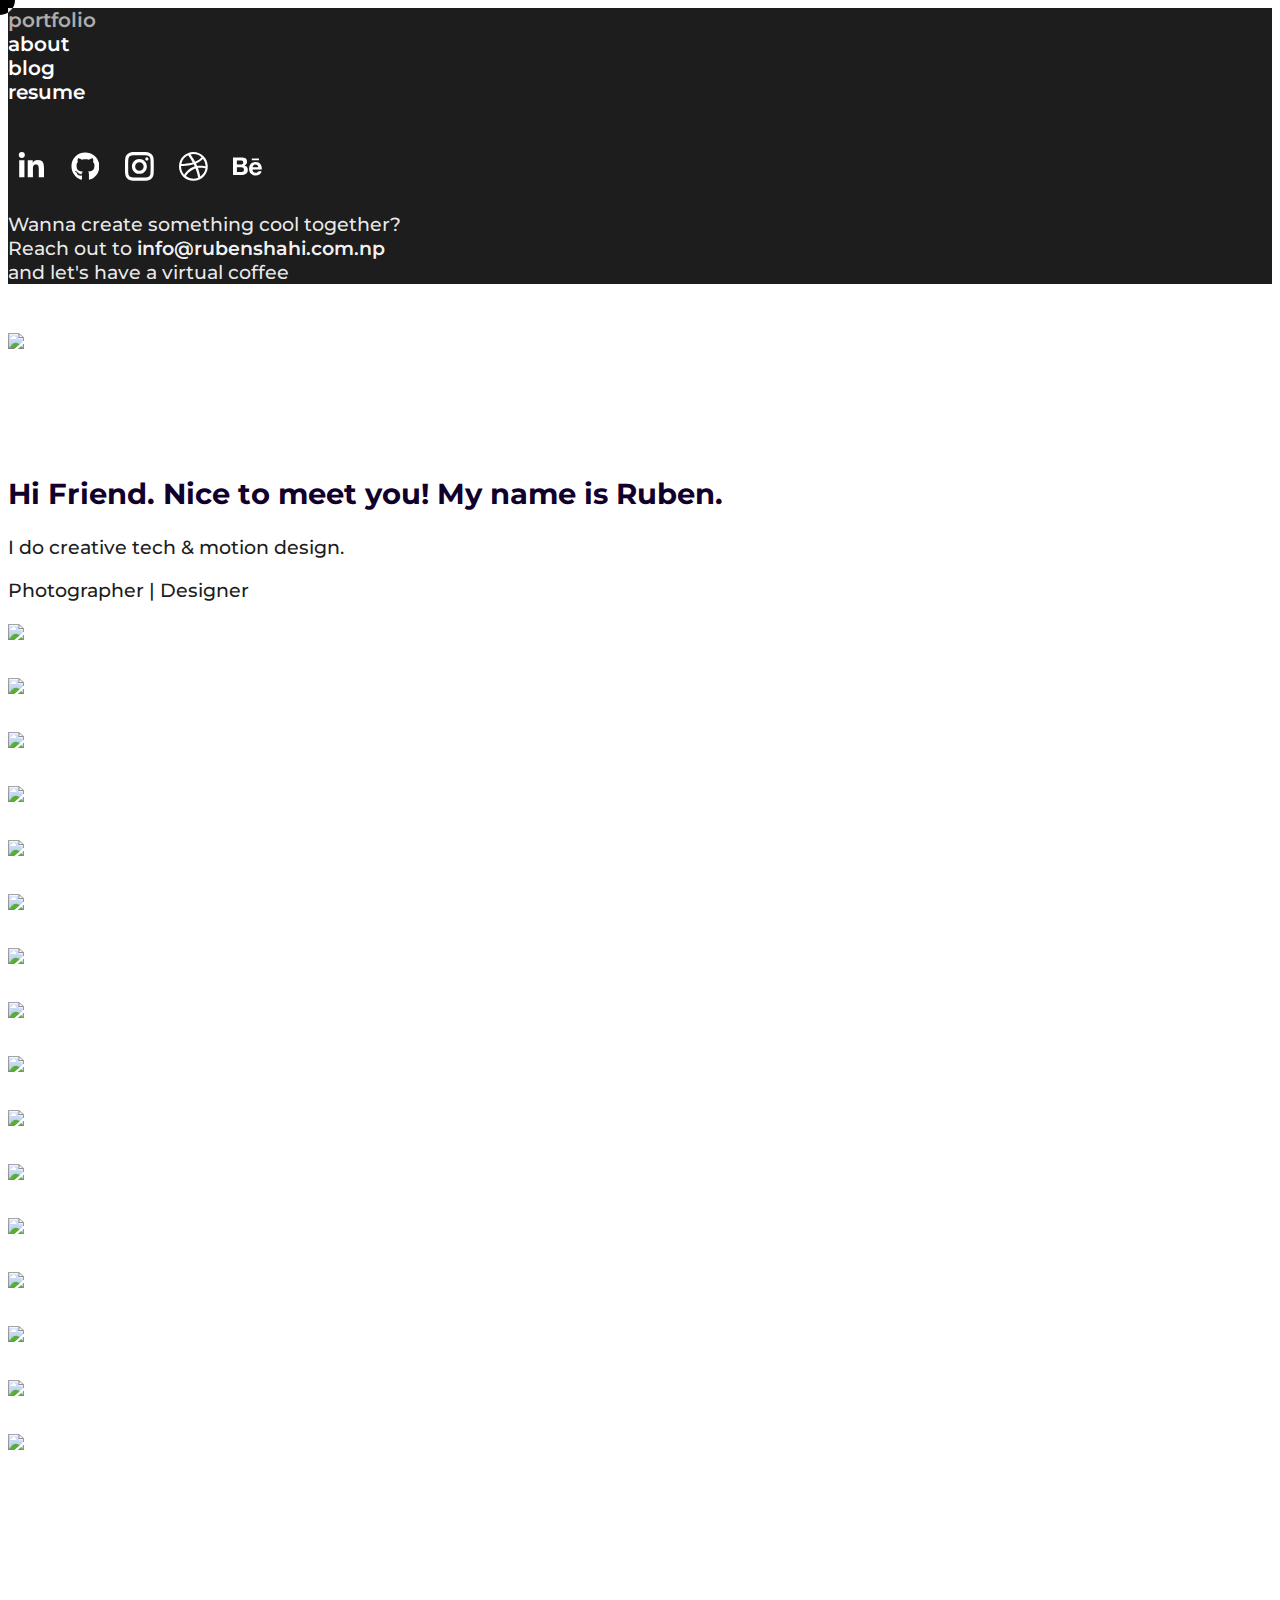
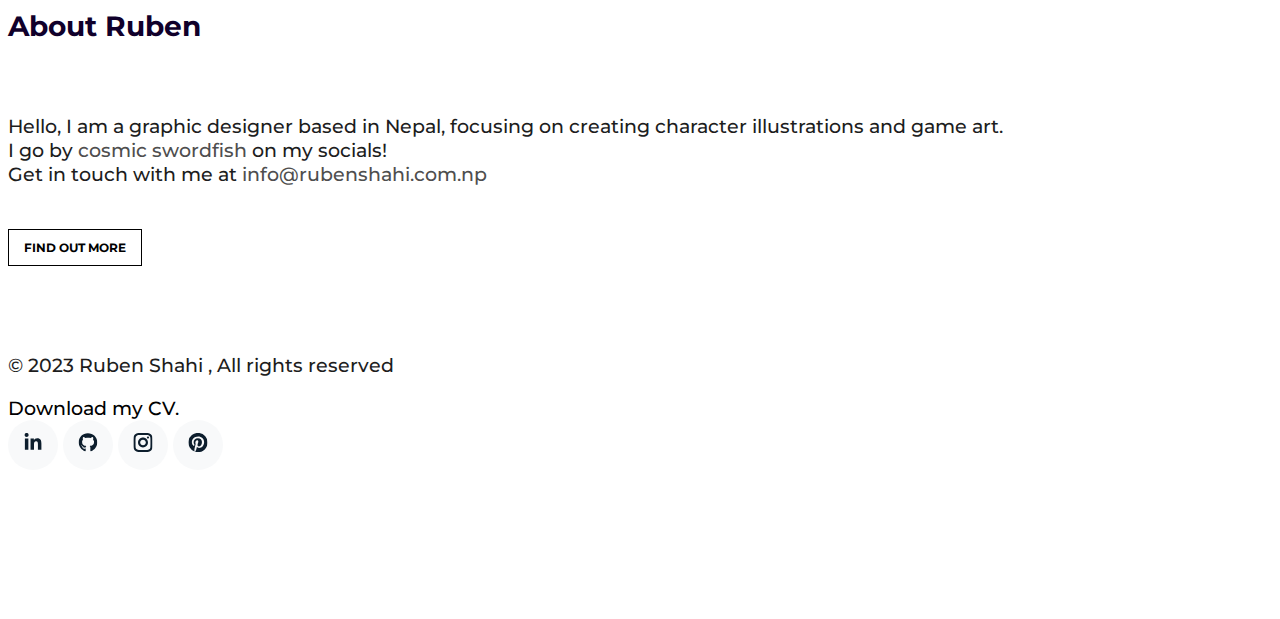
==== commit d665e860: "Update index.html" ====
--- a/index.html
+++ b/index.html
@@ -10,14 +10,18 @@
     <meta name="apple-mobile-web-app-capable" content="yes">
     <meta name="apple-mobile-web-app-title" content="Ruben's Portfolio">
     <title>Ruben's Portfolio</title>
-    <meta name="description" content="Reuben Shahi, Ruben Shahi, Rozes-indie-hell">
-    <meta name="keywords" content="Graphic Desinger,Visual Designer,Illustration, Ruben Shahi, Rozes-Indie-Hell,rozesendehael,roses in the hell">
+    <meta name="description" content="Reuben Shahi, Ruben Shahi, cosmic swordfish">
+    <meta name="keywords" content="Graphic Desinger,Visual Designer,Illustration, Ruben Shahi, cosmic swordfish,rozesendehael,roses in the hell">
     <meta name="author" content="Ruben Shahi">
 
+    <!-- Pinterest Site -->
     <meta name="p:domain_verify" content="3d7944e19852592a96d503abb5844e87"/>
 
-     <script async src="https://pagead2.googlesyndication.com/pagead/js/adsbygoogle.js?client=ca-pub-5201594107803578"
-     crossorigin="anonymous"></script>
+     <!-- Google AdSense -->
+    <meta name="google-adsense-account" content="ca-pub-5201594107803578">
+
+    <!-- Google Ads -->
+    <meta name="google-adsense-account" content="ca-pub-5201594107803578">
 
     <!-- Google tag (gtag.js) -->
     <script async src="https://www.googletagmanager.com/gtag/js?id=G-9S11E6HL7Z"></script>
@@ -37,21 +41,17 @@
 })(window,document,'script','dataLayer','GTM-PFKBHGC9');</script>
 <!-- End Google Tag Manager -->
 
-    <!-- Google Ads -->
-    <meta name="google-adsense-account" content="ca-pub-5201594107803578">
+    
     
     <!-- Favicons -->
-    <link href="assets/img/profile-svg.svg" rel="icon" />
-    <link href="assets/img/profile-svg.svg" rel="apple-touch-icon" />
+    <link href="assets/img/profile.svg" rel="icon" />
+    <link href="assets/img/profile.svg" rel="apple-touch-icon" />
 
     <!-- Google Fonts -->
     <link rel="preconnect" href="https://fonts.googleapis.com" />
     <link rel="preconnect" href="https://fonts.gstatic.com" crossorigin />
     <link href="https://fonts.googleapis.com/css2?family=Montserrat:wght@400;600&family=Playfair+Display:wght@400;500&display=swap" rel="stylesheet"/>
 
-    <!-- Web App Manifest -->
-    <link rel="manifest" href="/manifest.json">
-
     <!-- Vendor CSS Files -->
     <link href="assets/vendor/aos/aos.css" rel="stylesheet" />
     <link href="assets/vendor/bootstrap/css/bootstrap.min.css" rel="stylesheet"/>
@@ -62,6 +62,8 @@
 
   <body>
 
+    
+  
     <!-- Cursor -->
     <style type="text/css">         
     body {             
@@ -206,9 +208,8 @@
                           d="M17.3183118,0.0772036939 C18.5358869,0.132773211 19.3775594,0.311686093 20.156489,0.614412318 C20.9357539,0.917263935 21.5259307,1.30117806 22.1124276,1.88767349 C22.6988355,2.47414659 23.0827129,3.06422396 23.3856819,3.84361655 C23.688357,4.62263666 23.8672302,5.46418415 23.9227984,6.68172489 C23.9916356,8.19170553 24,8.72394829 24,11.9999742 C24,15.2760524 23.9916355,15.808302 23.9227954,17.3182896 C23.8672306,18.5358038 23.6883589,19.3773584 23.3855877,20.1566258 C23.0826716,20.9358162 22.6987642,21.5259396 22.1124276,22.1122749 C21.5259871,22.6987804 20.9357958,23.0827198 20.1563742,23.3856323 C19.3772192,23.6883583 18.5357324,23.8672318 17.3183209,23.9227442 C15.8086874,23.9916325 15.2765626,24 12,24 C8.72343739,24 8.19131258,23.9916325 6.68172382,23.9227463 C5.46426077,23.8672314 4.62270711,23.6883498 3.84342369,23.3855738 C3.0641689,23.0827004 2.47399369,22.6987612 1.88762592,22.1123283 C1.30117312,21.525877 0.91721975,20.9357071 0.614318116,20.1563835 C0.311643016,19.3773633 0.132769821,18.5358159 0.0772038909,17.3183251 C0.0083529426,15.8092887 0,15.2774634 0,11.9999742 C0,8.7225328 0.00835296697,8.19071076 0.0772047368,6.68165632 C0.132769821,5.46418415 0.311643016,4.62263666 0.614362729,3.84350174 C0.91719061,3.06430165 1.30113536,2.4741608 1.88757245,1.88772514 C2.47399369,1.30123879 3.0641689,0.917299613 3.84345255,0.614414972 C4.62236201,0.311696581 5.46409415,0.132773979 6.68163888,0.0772035898 C8.19074867,0.00835221992 8.72252573,0 12,0 C15.2774788,0 15.8092594,0.00835235053 17.3183118,0.0772036939 Z M12,2.66666667 C8.75959504,2.66666667 8.26400713,2.67445049 6.80319929,2.74109814 C5.87614637,2.78341009 5.31952221,2.90172878 4.80947575,3.09995521 C4.37397765,3.26922052 4.09725505,3.44924273 3.77324172,3.77329203 C3.44916209,4.09737087 3.26913181,4.37408574 3.09996253,4.80937168 C2.90169965,5.31965737 2.78340891,5.87618164 2.74109927,6.80321713 C2.67445122,8.26397158 2.66666667,8.75960374 2.66666667,11.9999742 C2.66666667,15.2403924 2.67445121,15.7360281 2.74109842,17.1967643 C2.78340891,18.1238184 2.90169965,18.6803426 3.09990404,19.1904778 C3.26914133,19.6259017 3.44919889,19.9026659 3.77329519,20.2267614 C4.09725505,20.5507573 4.37397765,20.7307795 4.80932525,20.8999863 C5.31971515,21.0982887 5.87621193,21.2165784 6.80323907,21.2588497 C8.26460439,21.3255353 8.76051223,21.3333333 12,21.3333333 C15.2394878,21.3333333 15.7353956,21.3255353 17.1968056,21.2588476 C18.123775,21.216579 18.6802056,21.0982995 19.1905083,20.9000309 C19.6260288,20.7307713 19.9027426,20.5507596 20.2267583,20.226708 C20.5507492,19.9027179 20.7308046,19.6259456 20.9000375,19.1906283 C21.0983009,18.6803412 21.2165908,18.1238118 21.2588986,17.196779 C21.3255376,15.7350718 21.3333333,15.2390126 21.3333333,11.9999742 C21.3333333,8.76098665 21.3255376,8.26493375 21.2589016,6.80323567 C21.2165911,5.87618164 21.0983004,5.31965737 20.9001178,4.80957831 C20.7308131,4.37403932 20.550774,4.09729207 20.2267583,3.77324038 C19.9027658,3.44924868 19.6260264,3.26922777 19.1905015,3.09996643 C18.6803988,2.90171817 18.1238378,2.78341062 17.1967608,2.74109868 C15.7359966,2.67445057 15.2404012,2.66666667 12,2.66666667 Z M12,18.2222222 C8.56356156,18.2222222 5.77777778,15.4364384 5.77777778,12 C5.77777778,8.56356156 8.56356156,5.77777778 12,5.77777778 C15.4364384,5.77777778 18.2222222,8.56356156 18.2222222,12 C18.2222222,15.4364384 15.4364384,18.2222222 12,18.2222222 Z M12,15.5555556 C13.9636791,15.5555556 15.5555556,13.9636791 15.5555556,12 C15.5555556,10.0363209 13.9636791,8.44444444 12,8.44444444 C10.0363209,8.44444444 8.44444444,10.0363209 8.44444444,12 C8.44444444,13.9636791 10.0363209,15.5555556 12,15.5555556 Z M18.2222222,7.11111111 C17.4858426,7.11111111 16.8888889,6.51415744 16.8888889,5.77777778 C16.8888889,5.04139811 17.4858426,4.44444444 18.2222222,4.44444444 C18.9586019,4.44444444 19.5555556,5.04139811 19.5555556,5.77777778 C19.5555556,6.51415744 18.9586019,7.11111111 18.2222222,7.11111111 Z"
                         ></path></svg></span
                   ></a>
-                  <a href="https://dribbble.com/cosmic-swordfish"
-                    ><span
-                      ><svg
+                  <a href="https://dribbble.com/cosmic-swordfish">
+                    <span><svg
                         stroke="currentColor"
                         fill="currentColor"
                         stroke-width="0"
@@ -216,10 +217,25 @@
                         viewBox="0 0 16 16"
                         height="1em"
                         width="1em"
-                        xmlns="http://www.w3.org/2000/svg"
-                      >
-                        <path
-                          d="M8 0C3.584 0 0 3.584 0 8s3.584 8 8 8c4.408 0 8-3.584 8-8s-3.592-8-8-8m5.284 3.688a6.802 6.802 0 0 1 1.545 4.251c-.226-.043-2.482-.503-4.755-.217-.052-.112-.096-.234-.148-.355-.139-.33-.295-.668-.451-.99 2.516-1.023 3.662-2.498 3.81-2.69zM8 1.18c1.735 0 3.323.65 4.53 1.718-.122.174-1.155 1.553-3.584 2.464-1.12-2.056-2.36-3.74-2.551-4A6.95 6.95 0 0 1 8 1.18zm-2.907.642A43.123 43.123 0 0 1 7.627 5.77c-3.193.85-6.013.833-6.317.833a6.865 6.865 0 0 1 3.783-4.78zM1.163 8.01V7.8c.295.01 3.61.053 7.02-.971.199.381.381.772.555 1.162l-.27.078c-3.522 1.137-5.396 4.243-5.553 4.504a6.817 6.817 0 0 1-1.752-4.564zM8 14.837a6.785 6.785 0 0 1-4.19-1.44c.12-.252 1.509-2.924 5.361-4.269.018-.009.026-.009.044-.017a28.246 28.246 0 0 1 1.457 5.18A6.722 6.722 0 0 1 8 14.837m3.81-1.171c-.07-.417-.435-2.412-1.328-4.868 2.143-.338 4.017.217 4.251.295a6.774 6.774 0 0 1-2.924 4.573z"></a>
+                        xmlns="http://www.w3.org/2000/svg">
+                        <path d="M8 0C3.584 0 0 3.584 0 8s3.584 8 8 8c4.408 0 8-3.584 8-8s-3.592-8-8-8m5.284 3.688a6.802 6.802 0 0 1 1.545 4.251c-.226-.043-2.482-.503-4.755-.217-.052-.112-.096-.234-.148-.355-.139-.33-.295-.668-.451-.99 2.516-1.023 3.662-2.498 3.81-2.69zM8 1.18c1.735 0 3.323.65 4.53 1.718-.122.174-1.155 1.553-3.584 2.464-1.12-2.056-2.36-3.74-2.551-4A6.95 6.95 0 0 1 8 1.18zm-2.907.642A43.123 43.123 0 0 1 7.627 5.77c-3.193.85-6.013.833-6.317.833a6.865 6.865 0 0 1 3.783-4.78zM1.163 8.01V7.8c.295.01 3.61.053 7.02-.971.199.381.381.772.555 1.162l-.27.078c-3.522 1.137-5.396 4.243-5.553 4.504a6.817 6.817 0 0 1-1.752-4.564zM8 14.837a6.785 6.785 0 0 1-4.19-1.44c.12-.252 1.509-2.924 5.361-4.269.018-.009.026-.009.044-.017a28.246 28.246 0 0 1 1.457 5.18A6.722 6.722 0 0 1 8 14.837m3.81-1.171c-.07-.417-.435-2.412-1.328-4.868 2.143-.338 4.017.217 4.251.295a6.774 6.774 0 0 1-2.924 4.573z"
+                         ></path>
+                </svg></span>
+                </a>
+                  <a href="https://www.behance.net/cosmic-swordfish">
+                    <span><svg
+                        stroke="currentColor"
+                        fill="currentColor"
+                        stroke-width="0"
+                        version="1.1"
+                        viewBox="0 0 16 16"
+                        height="1em"
+                        width="1em"
+                        xmlns="http://www.w3.org/2000/svg">
+                        <path d="M4.654 3c.461 0 .887.035 1.278.14.39.07.711.216.996.391.286.176.497.426.641.747.14.32.216.711.216 1.137 0 .496-.106.922-.356 1.242-.215.32-.566.606-.997.817.606.176 1.067.496 1.348.922.281.426.461.957.461 1.563 0 .496-.105.922-.285 1.278a2.317 2.317 0 0 1-.782.887c-.32.215-.711.39-1.137.496a5.329 5.329 0 0 1-1.278.176L0 12.803V3zm-.285 3.978c.39 0 .71-.105.957-.285.246-.18.355-.497.355-.887 0-.216-.035-.426-.105-.567a.981.981 0 0 0-.32-.355 1.84 1.84 0 0 0-.461-.176c-.176-.035-.356-.035-.567-.035H2.17v2.31c0-.005 2.2-.005 2.2-.005zm.105 4.193c.215 0 .426-.035.606-.07.176-.035.356-.106.496-.216s.25-.215.356-.39c.07-.176.14-.391.14-.641 0-.496-.14-.852-.426-1.102-.285-.215-.676-.32-1.137-.32H2.17v2.734h2.305v.005zm6.858-.035c.286.285.711.426 1.278.426.39 0 .746-.106 1.032-.286.285-.215.46-.426.53-.64h1.74c-.286.851-.712 1.457-1.278 1.848-.566.355-1.243.566-2.06.566a4.135 4.135 0 0 1-1.527-.285 2.827 2.827 0 0 1-1.137-.782 2.851 2.851 0 0 1-.712-1.172c-.175-.461-.25-.957-.25-1.528 0-.531.07-1.032.25-1.493.18-.46.426-.852.747-1.207.32-.32.711-.606 1.137-.782a4.018 4.018 0 0 1 1.493-.285c.606 0 1.137.105 1.598.355.46.25.817.532 1.102.958.285.39.496.851.641 1.348.07.496.105.996.07 1.563h-5.15c0 .58.21 1.11.496 1.396zm2.24-3.732c-.25-.25-.642-.391-1.103-.391-.32 0-.566.07-.781.176-.215.105-.356.25-.496.39a.957.957 0 0 0-.25.497c-.036.175-.07.32-.07.46h3.196c-.07-.526-.25-.882-.497-1.132zm-3.127-3.728h3.978v.957h-3.978v-.957z"
+                         ></path>
+                </svg></span>
+                </a>
                 </h2>
               </div>
             </div>
@@ -248,9 +264,9 @@
       <nav class="navbar navbar-light custom-navbar">
       <div class="container">
         <a class='navbar-brand' href="/">
-          ruben<br>shahi
+           <img src="assets/img/logo.png" aria-label="Ruben Shahi Homepage" id="Ruben Shahi-logo"> 
         </a>
-       <a href="#" class="burger collapsed" data-bs-toggle="collapse" data-bs-target="#main-navbar" aria-expanded="false">
+       <a href="#" class="burger collapsed" data-bs-toggle="collapse" data-bs-target="#main-navbar" role="button" aria-label="menu" aria-expanded="false">
           <span></span>
         </a>
       </div>
@@ -275,16 +291,8 @@
             <div
               class="col-md-12 col-lg-6 text-start text-lg-end"
               data-aos="fade-up"
-              data-aos-delay="100"
-            >
-              <div id="filters" class="filters">
-                <a href="#" data-filter="*" class="active">All</a>
-                <a href="#" data-filter=".two">-</a>
-                <a href="#" data-filter=".three">-</a>
-                <a href="#" data-filter=".bookcover">-</a>
-                <a href="#" data-filter=".design">-</a>
+              data-aos-delay="100">
               </div>
-            </div>
           </div>
           <div
             id="portfolio-grid"
@@ -295,8 +303,7 @@
             <div class="item three col-sm-6 col-md-4 col-lg-4 mb-4">
               <a class='item-wrap fancybox'>
                 <div class="work-info">
-                  <h3>3D Interactive Room</h3>
-                  <span>3d Design with Spline</span>
+                  <h3>Amethyst_01</h3>
                 </div>
                  <img class="img-fluid" src="assets/img/amethyst_01.png" />
               </a>
@@ -305,8 +312,8 @@
           <div class="item three col-sm-6 col-md-4 col-lg-4 mb-4">
               <a class='item-wrap fancybox'>
                 <div class="work-info">
-                  <h3>Halloween inspired 3d Illustrations</h3>
-                  <span>3d Illustration</span>
+                  <h3>Sakura</h3>
+              
                 </div>
                 <img class="img-fluid" src="assets/img/sakura.png" />
               </a>
@@ -316,8 +323,7 @@
             <div class="item two col-sm-6 col-md-4 col-lg-4 mb-4">
               <a class='item-wrap fancybox'>
                 <div class="work-info">
-                  <h3>Character Illustration for motion</h3>
-                  <span>Client: BBC</span>
+                  <h3>Lost Ring</h3>
                 </div>
                 <img class="img-fluid" src="assets/img/pearl.png" />
               </a>
@@ -325,8 +331,8 @@
             <div class="item bookcover col-sm-6 col-md-4 col-lg-4 mb-4">
               <a class='item-wrap fancybox'>
                 <div class="work-info">
-                  <h3>Think and Grow Rich Book cover design</h3>
-                  <span>Client: Books Mandala</span>
+                  <h3>Dried Lavender Leaves</h3>
+                  
                 </div>
                 <img class="img-fluid" src="assets/img/lavender.png" />
               </a>
@@ -335,8 +341,7 @@
             <div class="item two col-sm-6 col-md-4 col-lg-4 mb-4">
               <a class='item-wrap fancybox'>
                 <div class="work-info">
-                  <h3>Girls support girls</h3>
-                  <span>Illustration for Charity and Breast cancer awareness</span>
+                  <h3>Amethyst_02</h3>
                 </div>
                 <img class="img-fluid" src="assets/img/amethyst_02.png" />
               </a>
@@ -344,8 +349,7 @@
             <div class="item design col-sm-6 col-md-4 col-lg-4 mb-4">
               <a class='item-wrap fancybox'>
                 <div class="work-info">
-                  <h3>Website design : PLANN</h3>
-                  <span>UI Design</span>
+                  <h3>Light_Box</h3>
                 </div>
                 <img class="img-fluid" src="assets/img/cool.png" />
               </a>
@@ -353,8 +357,7 @@
                <div class="item two col-sm-6 col-md-4 col-lg-4 mb-4">
               <a class='item-wrap fancybox'>
                 <div class="work-info">
-                  <h3>Color Pop Characters</h3>
-                  <span>2D</span>
+                  <h3>Pink_Dawn</h3>
                 </div>
                 <img class="img-fluid" src="assets/img/pink dawn.png" />
               </a>
@@ -362,8 +365,7 @@
              <div class="item bookcover col-sm-6 col-md-4 col-lg-4 mb-4">
               <a class='item-wrap fancybox'>
                 <div class="work-info">
-                  <h3>The power of your subconscious mind Book cover design</h3>
-                  <span>Client: Books Mandala</span>
+                  <h3>Night</h3>
                 </div>
                 <img class="img-fluid" src="assets/img/night.png" />
               </a>
@@ -371,8 +373,7 @@
             <div class="item two col-sm-6 col-md-4 col-lg-4 mb-4">
               <a class='item-wrap fancybox'>
                 <div class="work-info">
-                  <h3>Platformer Game Design</h3>
-                  <span>2d Illustration</span>
+                  <h3>Summer</h3>
                 </div>
                 <img class="img-fluid" src="assets/img/summer.png" />
               </a>
@@ -380,8 +381,7 @@
             <div class="item three col-sm-6 col-md-4 col-lg-4 mb-4">
               <a class='item-wrap fancybox'>
                 <div class="work-info">
-                  <h3>3d Character Illustration</h3>
-                  <span>3D</span>
+                  <h3>The_Moon</h3>
                 </div>
                 <img class="img-fluid" src="assets/img/the_moon.png" />
               </a>
@@ -389,8 +389,7 @@
             <div class="item design col-sm-6 col-md-4 col-lg-4 mb-4">
               <a class='item-wrap fancybox'>
                 <div class="work-info">
-                  <h3>Logo Design: Oh Honey</h3>
-                  <span>Branding project</span>
+                  <h3>Clouds</h3></h3>
                 </div>
                 <img class="img-fluid" src="assets/img/clouds.png" />
               </a>
@@ -398,8 +397,7 @@
             <div class="item two col-sm-6 col-md-4 col-lg-4 mb-4">
               <a class='item-wrap fancybox'>
                 <div class="work-info">
-                  <h3>Vector character design</h3>
-                  <span>2d Illustration</span>
+                  <h3>Neon_Light_01</h3>
                 </div>
                 <img class="img-fluid" src="assets/img/neon_light01.png" />
               </a>
@@ -407,8 +405,7 @@
             <div class="item bookcover col-sm-6 col-md-4 col-lg-4 mb-4">
               <a class='item-wrap fancybox'>
                 <div class="work-info">
-                  <h3>How to Win Friend and Influence People book cover design</h3>
-                  <span>Client: Books Mandala</span>
+                  <h3>Neon_Light_03</h3>
                 </div>
                 <img class="img-fluid" src="assets/img/neon_light02.png" />
               </a>
@@ -417,8 +414,7 @@
                 <div class="item three col-sm-6 col-md-4 col-lg-4 mb-4">
               <a class='item-wrap fancybox'>
                 <div class="work-info">
-                  <h3>Pokedex</h3>
-                  <span>3D Illustration</span>
+                  <h3>Coral</h3>
                 </div>
                 <img class="img-fluid" src="assets/img/coral.png" />
               </a>
@@ -427,8 +423,7 @@
             <div class="item two col-sm-6 col-md-4 col-lg-4 mb-4">
               <a class='item-wrap fancybox'>
                 <div class="work-info">
-                  <h3>Digital Art: Jiro</h3>
-                  <span>Illustration</span>
+                  <h3>Shadow</h3>
                 </div>
                 <img class="img-fluid" src="assets/img/shadow.png" />
               </a>
@@ -436,8 +431,7 @@
            <div class="item design col-sm-6 col-md-4 col-lg-4 mb-4">
               <a class='item-wrap fancybox'>
                 <div class="work-info">
-                  <h3>App design: Elevate</h3>
-                  <span>UI Design</span>
+                  <h3>Petals</h3>
                 </div>
                 <img class="img-fluid" src="assets/img/petals.png" />
               </a>
@@ -455,15 +449,27 @@
           <div class="row justify-content-center text-center mb-4">
             <div class="col-6">
               <h3 class="h3 heading">About Ruben</h3>
-            
+
+
+              <script async src="https://pagead2.googlesyndication.com/pagead/js/adsbygoogle.js?client=ca-pub-5201594107803578"
+     crossorigin="anonymous"></script>
+<!-- Sidebar -->
+<ins class="adsbygoogle"
+     style="display:block"
+     data-ad-client="ca-pub-5201594107803578"
+     data-ad-slot="3234493140"
+     data-ad-format="auto"
+     data-full-width-responsive="true"></ins>
+<script>
+     (adsbygoogle = window.adsbygoogle || []).push({});
+</script>
+              
               <br>
-              <p>
-              
-                Hello, I am a graphic designer based in Nepal, focusing on creating character illustrations and game art.<br />
+              <p>Hello, I am a graphic designer based in Nepal, focusing on creating character illustrations and game art.<br />
                 I go by <a href="https://www.instagram.com/cosmic.swordfish/">cosmic swordfish </a>on my socials!
                 
                 <br>
-                Get in touch with me at  <a class = "servicesemail" href="mailto:info@rubenshahi.com.np?subject = Feedback&body = Message">reubenshahi@outlook.com</a>
+                Get in touch with me at  <a class = "servicesemail" href="mailto:info@rubenshahi.com.np?subject = Feedback&body = Message">info@rubenshahi.com.np</a>
 
                 <br/><br>
                 <p><a class='readmore' href='/about'>Find out more</a></p>
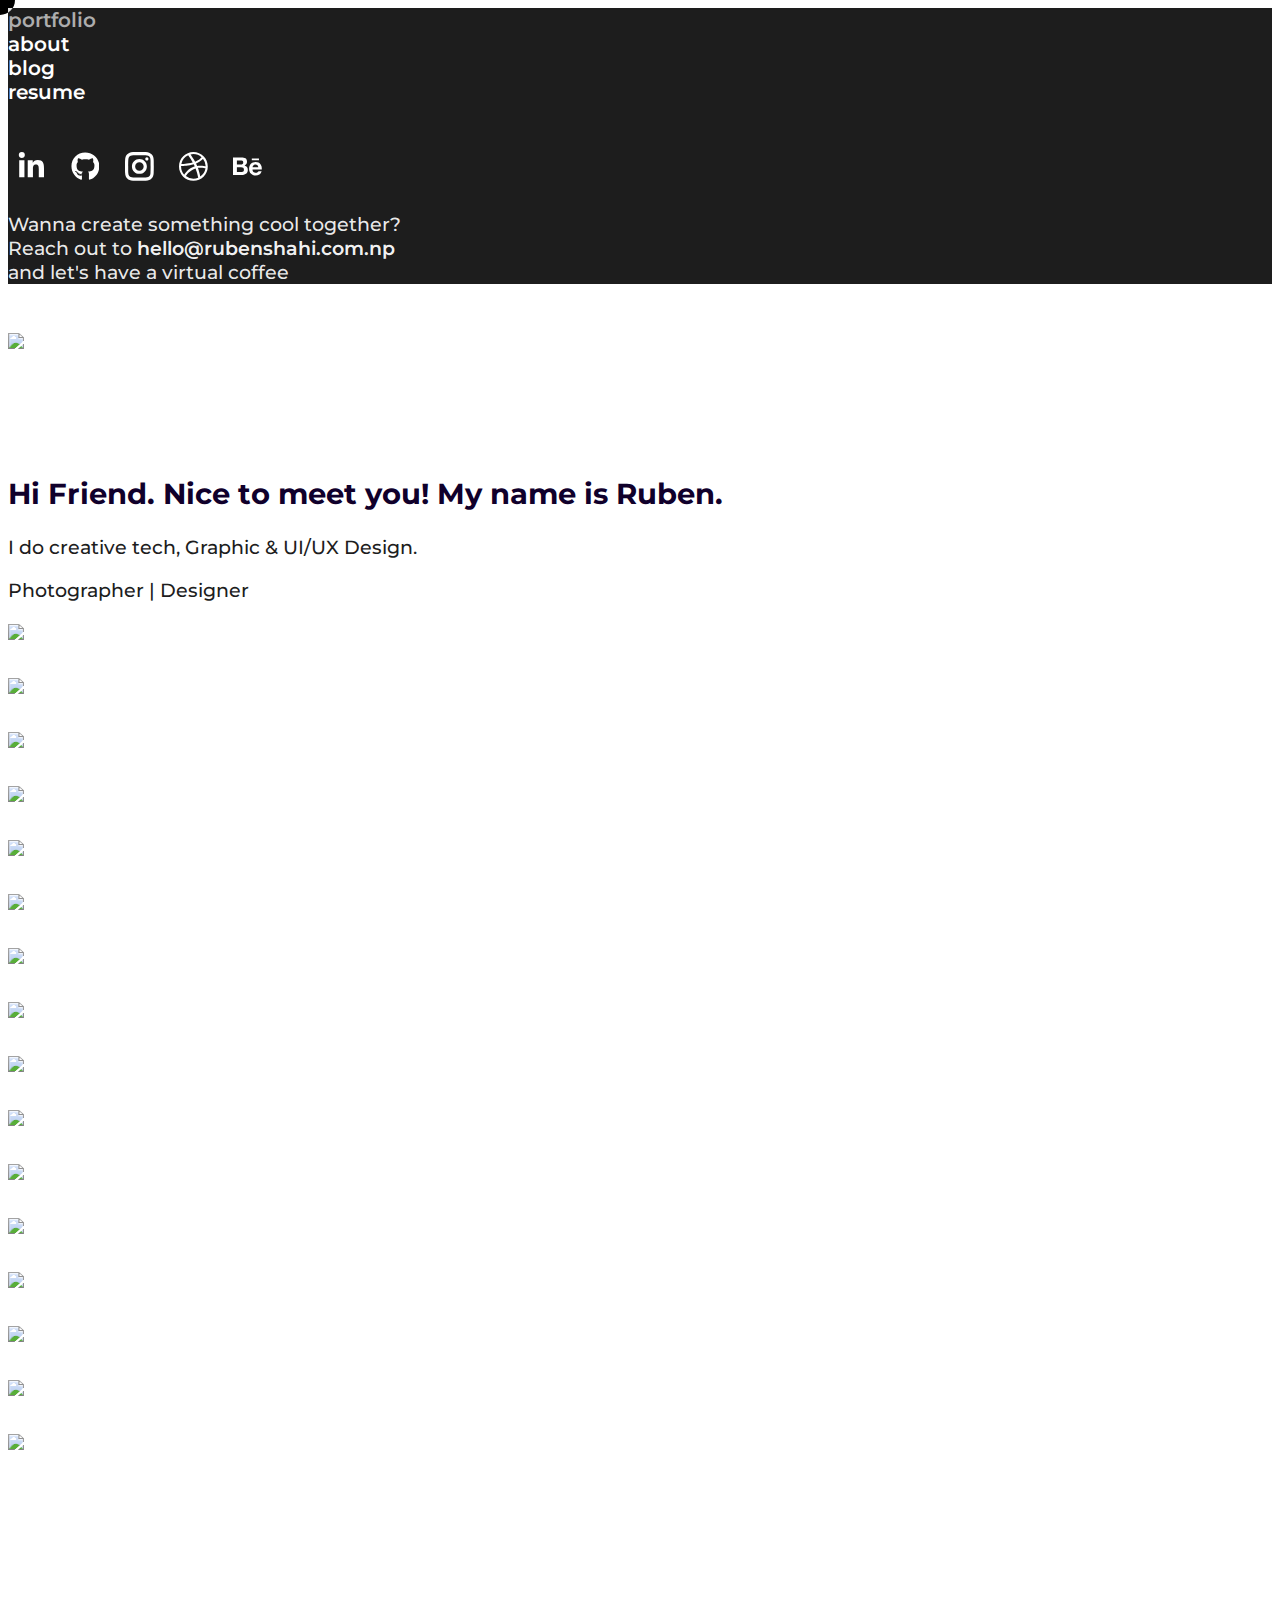
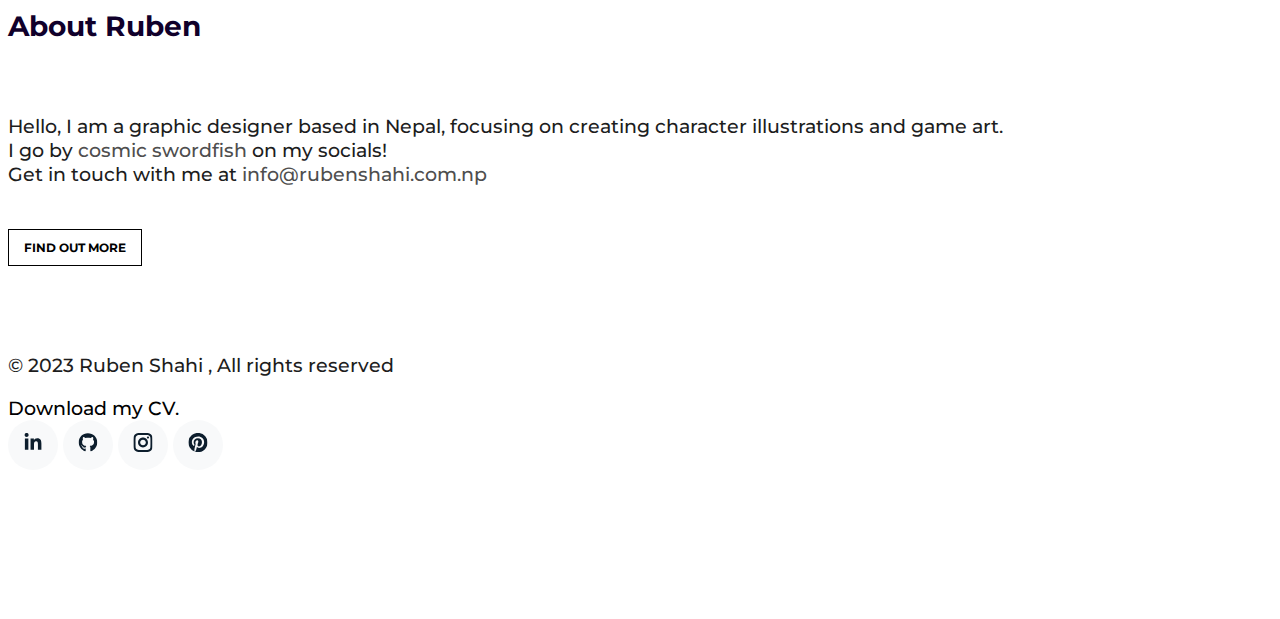
==== commit fbf40c48: "Update index.html" ====
--- a/index.html
+++ b/index.html
@@ -9,7 +9,7 @@
     <meta name="mobile-web-app-capable" content="yes">
     <meta name="apple-mobile-web-app-capable" content="yes">
     <meta name="apple-mobile-web-app-title" content="Ruben's Portfolio">
-    <title>Ruben's Portfolio</title>
+    <title>designboard</title>
     <meta name="description" content="Reuben Shahi, Ruben Shahi, cosmic swordfish">
     <meta name="keywords" content="Graphic Desinger,Visual Designer,Illustration, Ruben Shahi, cosmic swordfish,rozesendehael,roses in the hell">
     <meta name="author" content="Ruben Shahi">
@@ -40,8 +40,12 @@
 'https://www.googletagmanager.com/gtm.js?id='+i+dl;f.parentNode.insertBefore(j,f);
 })(window,document,'script','dataLayer','GTM-PFKBHGC9');</script>
 <!-- End Google Tag Manager -->
-
-    
+    
+    <!-- Ad blocking recovery -->
+    <script async src="https://fundingchoicesmessages.google.com/i/pub-5201594107803578?ers=1" 
+      nonce="Ei1T4bJYqfPMeQmRP_wB8A"></script><script nonce="Ei1T4bJYqfPMeQmRP_wB8A">
+        (function() {function signalGooglefcPresent() {if (!window.frames['googlefcPresent']) 
+        {if (document.body) {const iframe = document.createElement('iframe'); iframe.style = 'width: 0; height: 0; border: none; z-index: -1000; left: -1000px; top: -1000px;'; iframe.style.display = 'none'; iframe.name = 'googlefcPresent'; document.body.appendChild(iframe);} else {setTimeout(signalGooglefcPresent, 0);}}}signalGooglefcPresent();})();</script>
     
     <!-- Favicons -->
     <link href="assets/img/profile.svg" rel="icon" />
@@ -163,9 +167,8 @@
                 <br>
                 <h2>
                   <a
-                    href="https://www.linkedin.com/in/ruben-shahi//"
-                    ><span
-                      ><svg
+                    href="https://www.linkedin.com/in/ruben-shahi//" aria-label="Find more about me on LinkedIn">
+                    <span><svg
                         stroke="currentColor"
                         fill="currentColor"
                         stroke-width="0"
@@ -178,7 +181,7 @@
                           d="M100.28 448H7.4V148.9h92.88zM53.79 108.1C24.09 108.1 0 83.5 0 53.8a53.79 53.79 0 0 1 107.58 0c0 29.7-24.1 54.3-53.79 54.3zM447.9 448h-92.68V302.4c0-34.7-.7-79.2-48.29-79.2-48.29 0-55.69 37.7-55.69 76.7V448h-92.78V148.9h89.08v40.8h1.3c12.4-23.5 42.69-48.3 87.88-48.3 94 0 111.28 61.9 111.28 142.3V448z"
                         ></path></svg></span
                   ></a>
-                  <a href="https://github.com/cosmic-swordfish"
+                  <a href="https://github.com/cosmic-swordfish" aria-label="Find more about me on Github"
                     ><span
                       ><svg
                         stroke="currentColor"
@@ -193,7 +196,7 @@
                           d="M165.9 397.4c0 2-2.3 3.6-5.2 3.6-3.3.3-5.6-1.3-5.6-3.6 0-2 2.3-3.6 5.2-3.6 3-.3 5.6 1.3 5.6 3.6zm-31.1-4.5c-.7 2 1.3 4.3 4.3 4.9 2.6 1 5.6 0 6.2-2s-1.3-4.3-4.3-5.2c-2.6-.7-5.5.3-6.2 2.3zm44.2-1.7c-2.9.7-4.9 2.6-4.6 4.9.3 2 2.9 3.3 5.9 2.6 2.9-.7 4.9-2.6 4.6-4.6-.3-1.9-3-3.2-5.9-2.9zM244.8 8C106.1 8 0 113.3 0 252c0 110.9 69.8 205.8 169.5 239.2 12.8 2.3 17.3-5.6 17.3-12.1 0-6.2-.3-40.4-.3-61.4 0 0-70 15-84.7-29.8 0 0-11.4-29.1-27.8-36.6 0 0-22.9-15.7 1.6-15.4 0 0 24.9 2 38.6 25.8 21.9 38.6 58.6 27.5 72.9 20.9 2.3-16 8.8-27.1 16-33.7-55.9-6.2-112.3-14.3-112.3-110.5 0-27.5 7.6-41.3 23.6-58.9-2.6-6.5-11.1-33.3 2.6-67.9 20.9-6.5 69 27 69 27 20-5.6 41.5-8.5 62.8-8.5s42.8 2.9 62.8 8.5c0 0 48.1-33.6 69-27 13.7 34.7 5.2 61.4 2.6 67.9 16 17.7 25.8 31.5 25.8 58.9 0 96.5-58.9 104.2-114.8 110.5 9.2 7.9 17 22.9 17 46.4 0 33.7-.3 75.4-.3 83.6 0 6.5 4.6 14.4 17.3 12.1C428.2 457.8 496 362.9 496 252 496 113.3 383.5 8 244.8 8zM97.2 352.9c-1.3 1-1 3.3.7 5.2 1.6 1.6 3.9 2.3 5.2 1 1.3-1 1-3.3-.7-5.2-1.6-1.6-3.9-2.3-5.2-1zm-10.8-8.1c-.7 1.3.3 2.9 2.3 3.9 1.6 1 3.6.7 4.3-.7.7-1.3-.3-2.9-2.3-3.9-2-.6-3.6-.3-4.3.7zm32.4 35.6c-1.6 1.3-1 4.3 1.3 6.2 2.3 2.3 5.2 2.6 6.5 1 1.3-1.3.7-4.3-1.3-6.2-2.2-2.3-5.2-2.6-6.5-1zm-11.4-14.7c-1.6 1-1.6 3.6 0 5.9 1.6 2.3 4.3 3.3 5.6 2.3 1.6-1.3 1.6-3.9 0-6.2-1.4-2.3-4-3.3-5.6-2z"
                         ></path></svg></span
                   ></a>
-                  <a href="https://www.instagram.com/cosmic.swordfish/"
+                  <a href="https://www.instagram.com/cosmic.swordfish/" aria-label="Find more about me on Instagram"
                     ><span
                       ><svg
                         stroke="currentColor"
@@ -208,7 +211,7 @@
                           d="M17.3183118,0.0772036939 C18.5358869,0.132773211 19.3775594,0.311686093 20.156489,0.614412318 C20.9357539,0.917263935 21.5259307,1.30117806 22.1124276,1.88767349 C22.6988355,2.47414659 23.0827129,3.06422396 23.3856819,3.84361655 C23.688357,4.62263666 23.8672302,5.46418415 23.9227984,6.68172489 C23.9916356,8.19170553 24,8.72394829 24,11.9999742 C24,15.2760524 23.9916355,15.808302 23.9227954,17.3182896 C23.8672306,18.5358038 23.6883589,19.3773584 23.3855877,20.1566258 C23.0826716,20.9358162 22.6987642,21.5259396 22.1124276,22.1122749 C21.5259871,22.6987804 20.9357958,23.0827198 20.1563742,23.3856323 C19.3772192,23.6883583 18.5357324,23.8672318 17.3183209,23.9227442 C15.8086874,23.9916325 15.2765626,24 12,24 C8.72343739,24 8.19131258,23.9916325 6.68172382,23.9227463 C5.46426077,23.8672314 4.62270711,23.6883498 3.84342369,23.3855738 C3.0641689,23.0827004 2.47399369,22.6987612 1.88762592,22.1123283 C1.30117312,21.525877 0.91721975,20.9357071 0.614318116,20.1563835 C0.311643016,19.3773633 0.132769821,18.5358159 0.0772038909,17.3183251 C0.0083529426,15.8092887 0,15.2774634 0,11.9999742 C0,8.7225328 0.00835296697,8.19071076 0.0772047368,6.68165632 C0.132769821,5.46418415 0.311643016,4.62263666 0.614362729,3.84350174 C0.91719061,3.06430165 1.30113536,2.4741608 1.88757245,1.88772514 C2.47399369,1.30123879 3.0641689,0.917299613 3.84345255,0.614414972 C4.62236201,0.311696581 5.46409415,0.132773979 6.68163888,0.0772035898 C8.19074867,0.00835221992 8.72252573,0 12,0 C15.2774788,0 15.8092594,0.00835235053 17.3183118,0.0772036939 Z M12,2.66666667 C8.75959504,2.66666667 8.26400713,2.67445049 6.80319929,2.74109814 C5.87614637,2.78341009 5.31952221,2.90172878 4.80947575,3.09995521 C4.37397765,3.26922052 4.09725505,3.44924273 3.77324172,3.77329203 C3.44916209,4.09737087 3.26913181,4.37408574 3.09996253,4.80937168 C2.90169965,5.31965737 2.78340891,5.87618164 2.74109927,6.80321713 C2.67445122,8.26397158 2.66666667,8.75960374 2.66666667,11.9999742 C2.66666667,15.2403924 2.67445121,15.7360281 2.74109842,17.1967643 C2.78340891,18.1238184 2.90169965,18.6803426 3.09990404,19.1904778 C3.26914133,19.6259017 3.44919889,19.9026659 3.77329519,20.2267614 C4.09725505,20.5507573 4.37397765,20.7307795 4.80932525,20.8999863 C5.31971515,21.0982887 5.87621193,21.2165784 6.80323907,21.2588497 C8.26460439,21.3255353 8.76051223,21.3333333 12,21.3333333 C15.2394878,21.3333333 15.7353956,21.3255353 17.1968056,21.2588476 C18.123775,21.216579 18.6802056,21.0982995 19.1905083,20.9000309 C19.6260288,20.7307713 19.9027426,20.5507596 20.2267583,20.226708 C20.5507492,19.9027179 20.7308046,19.6259456 20.9000375,19.1906283 C21.0983009,18.6803412 21.2165908,18.1238118 21.2588986,17.196779 C21.3255376,15.7350718 21.3333333,15.2390126 21.3333333,11.9999742 C21.3333333,8.76098665 21.3255376,8.26493375 21.2589016,6.80323567 C21.2165911,5.87618164 21.0983004,5.31965737 20.9001178,4.80957831 C20.7308131,4.37403932 20.550774,4.09729207 20.2267583,3.77324038 C19.9027658,3.44924868 19.6260264,3.26922777 19.1905015,3.09996643 C18.6803988,2.90171817 18.1238378,2.78341062 17.1967608,2.74109868 C15.7359966,2.67445057 15.2404012,2.66666667 12,2.66666667 Z M12,18.2222222 C8.56356156,18.2222222 5.77777778,15.4364384 5.77777778,12 C5.77777778,8.56356156 8.56356156,5.77777778 12,5.77777778 C15.4364384,5.77777778 18.2222222,8.56356156 18.2222222,12 C18.2222222,15.4364384 15.4364384,18.2222222 12,18.2222222 Z M12,15.5555556 C13.9636791,15.5555556 15.5555556,13.9636791 15.5555556,12 C15.5555556,10.0363209 13.9636791,8.44444444 12,8.44444444 C10.0363209,8.44444444 8.44444444,10.0363209 8.44444444,12 C8.44444444,13.9636791 10.0363209,15.5555556 12,15.5555556 Z M18.2222222,7.11111111 C17.4858426,7.11111111 16.8888889,6.51415744 16.8888889,5.77777778 C16.8888889,5.04139811 17.4858426,4.44444444 18.2222222,4.44444444 C18.9586019,4.44444444 19.5555556,5.04139811 19.5555556,5.77777778 C19.5555556,6.51415744 18.9586019,7.11111111 18.2222222,7.11111111 Z"
                         ></path></svg></span
                   ></a>
-                  <a href="https://dribbble.com/cosmic-swordfish">
+                  <a href="https://dribbble.com/cosmic-swordfish" aria-label="Find more about me on Dribble">
                     <span><svg
                         stroke="currentColor"
                         fill="currentColor"
@@ -222,7 +225,7 @@
                          ></path>
                 </svg></span>
                 </a>
-                  <a href="https://www.behance.net/cosmic-swordfish">
+                  <a href="https://www.behance.net/cosmic-swordfish"aria-label="Find more about me on Behance">
                     <span><svg
                         stroke="currentColor"
                         fill="currentColor"
@@ -245,8 +248,8 @@
               Wanna create something cool together? <br>
               Reach out to 
               <a
-                href="mailto:info@rubenshahi.com.np?subject = Feedback&body = Message"
-                >info@rubenshahi.com.np</a>
+                href="mailto:hello@rubenshahi.com.np?subject = Feedback&body = Message"
+                >hello@rubenshahi.com.np</a>
               <br>
                 and let's have a virtual coffee
             </p>
@@ -264,7 +267,7 @@
       <nav class="navbar navbar-light custom-navbar">
       <div class="container">
         <a class='navbar-brand' href="/">
-           <img src="assets/img/logo.png" aria-label="Ruben Shahi Homepage" id="Ruben Shahi-logo"> 
+           <img src="assets/img/logo.svg" aria-label="Ruben Shahi Homepage" id="Ruben Shahi-logo"> 
         </a>
        <a href="#" class="burger collapsed" data-bs-toggle="collapse" data-bs-target="#main-navbar" role="button" aria-label="menu" aria-expanded="false">
           <span></span>
@@ -280,7 +283,7 @@
           <div class="row mb-5 align-items-center">
             <div class="col-md-12 col-lg-6 mb-4 mb-lg-0" data-aos="fade-up">
               <h2>Hi Friend. Nice to meet you! My name is Ruben.</h2>
-              <p class="mb-0">I do creative tech & motion design.</p>
+              <p class="mb-0">I do creative tech, Graphic & UI/UX Design.</p>
             </div>
             <div
           
@@ -305,7 +308,7 @@
                 <div class="work-info">
                   <h3>Amethyst_01</h3>
                 </div>
-                 <img class="img-fluid" src="assets/img/amethyst_01.png" />
+                 <img class="img-fluid" src="assets/img/amethyst_01.png" alt"A translucent amethyst crystal with a triangular shape, featuring a prominent purple hue in one section and small orange-brown inclusions on its surface, set against a plain white background." />
               </a>
             </div>
             
@@ -315,7 +318,7 @@
                   <h3>Sakura</h3>
               
                 </div>
-                <img class="img-fluid" src="assets/img/sakura.png" />
+                <img class="img-fluid" src="assets/img/sakura.png" alt"Close-up of blooming cherry blossoms with delicate pink petals and red centers, set against a background of blurred branches and a light sky." />
               </a>
             </div>
             
@@ -325,7 +328,7 @@
                 <div class="work-info">
                   <h3>Lost Ring</h3>
                 </div>
-                <img class="img-fluid" src="assets/img/pearl.png" />
+                <img class="img-fluid" src="assets/img/pearl.png" alt"A handmade wire-wrapped ring featuring a round purple stone as the centerpiece, with copper-colored wire intricately wrapped around the stone and forming the band, set against a plain white background." />
               </a>
             </div>
             <div class="item bookcover col-sm-6 col-md-4 col-lg-4 mb-4">
